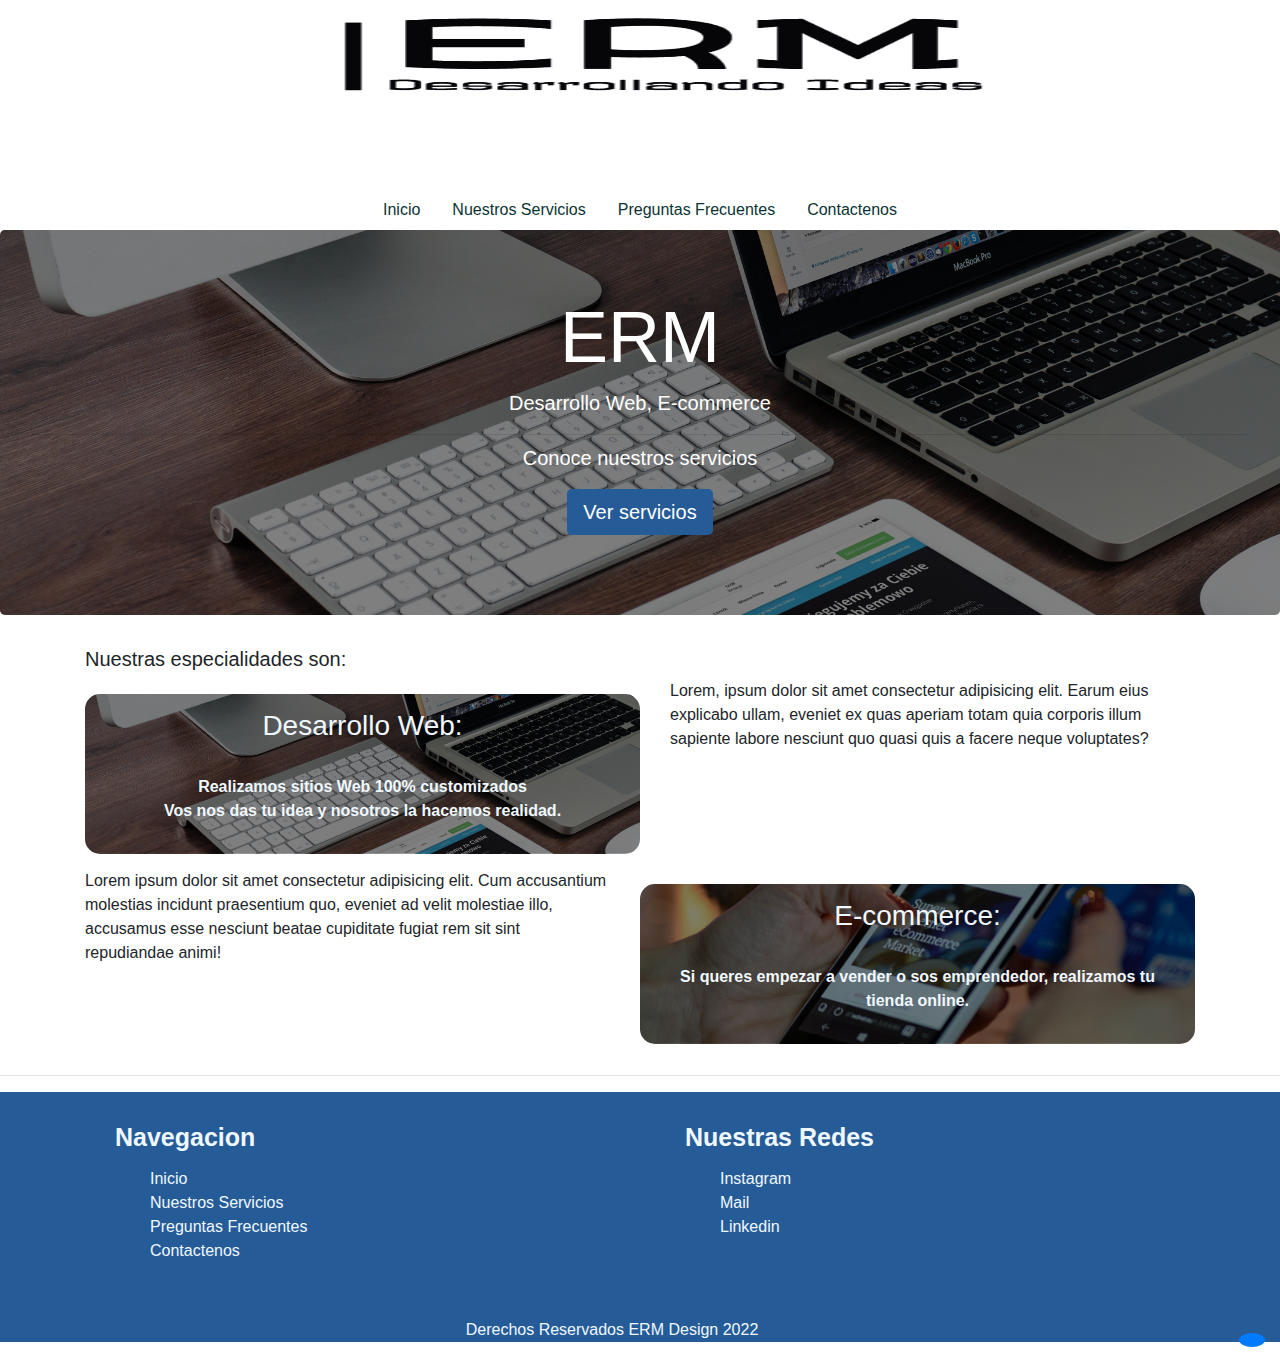
==== index.html @ 290083b3 "update nuestros servicios" ====
<!DOCTYPE html>
<html lang="en">
  <head>
    <!-- Required meta tags -->
    <meta charset="utf-8" />
    <meta
      name="viewport"
      content="width=device-width, initial-scale=1, shrink-to-fit=no"
    />
    
    <link rel="shortcut icon" type="img/png" href="./source/logo-erm.png">
    
    <!--Custom css-->
    <link rel="stylesheet" href="stylemob.css" />

    <!-- Bootstrap CSS -->
    <link
      rel="stylesheet"
      href="https://stackpath.bootstrapcdn.com/bootstrap/4.3.1/css/bootstrap.min.css"
    />
    <!--Font Awesome 6-->
    <link
      rel="stylesheet"
      href="https://cdnjs.cloudflare.com/ajax/libs/font-awesome/6.1.1/css/all.min.css"
      integrity="sha512-KfkfwYDsLkIlwQp6LFnl8zNdLGxu9YAA1QvwINks4PhcElQSvqcyVLLD9aMhXd13uQjoXtEKNosOWaZqXgel0g=="
      crossorigin="anonymous"
      referrerpolicy="no-referrer"
    />

    <title>ERM Design</title>
  </head>
  <body>
    <header class="container">
      

      <!--Hamburguesa-->

      <nav class="navbar navbar-expand-lg navbar-light bg-light" id="hamburguesa">
        
        <button class="navbar-toggler" type="button" data-toggle="collapse" data-target="#navbarSupportedContent" aria-controls="navbarSupportedContent" aria-expanded="false" aria-label="Toggle navigation">
          <span class="navbar-toggler-icon"> <a href="#" class="logo">
            <img src="source/logo-erm.png" alt="" />
          </a> </span>
        </button>
       
      
        <div class="collapse navbar-collapse" id="navbarSupportedContent">
          <ul class="navbar-nav mr-auto">
            <li class="nav-item active">
              <a class="nav-link" href="index.html">Inicio <span class="sr-only"></span></a>
            </li>
           
            <li class="nav-item dropdown">
              <a class="nav-link dropdown-toggle" href="nuestrosservicios.html" role="button" data-toggle="dropdown" aria-expanded="false">
                Nuestros Servicios
              </a>
              <div class="dropdown-menu">
                <a class="dropdown-item" href="desarrollo.html">Sitios Web, Catalogos</a>
                <div class="dropdown-divider"></div>
                <a class="dropdown-item" href="ecommerce.html">E-commerce</a>
              </div>
            </li>
            <li class="nav-item">
              <a class="nav-link" href="preguntas.html">Preguntas Frecuentes</a>
            </li>
            <li class="nav-item">
              <a class="nav-link" href="contacto.html">Contacto</a>
            </li>
          </ul>
         
        </div>
      </nav>
      <!--Fin hamburguesa-->


      <a href="#" class="logo" id="logo">
        <img src="source/logo-erm.png" alt="" />
      </a>

      <ul class="nav">
        <li class="nav-item">
          <a class="nav-link active" href="index.html">Inicio</a>
        </li>
        <li class="nav-item">
          <a class="nav-link" href="nuestrosservicios.html"
            >Nuestros Servicios</a
          >
        </li>
        <li class="nav-item">
          <a class="nav-link" href="preguntas.html">Preguntas Frecuentes</a>
        </li>
        <li class="nav-item">
          <a class="nav-link" href="contacto.html">Contactenos</a>
        </li>
      </ul>
    </header>

    <div class="jumbotron">
      <h1 class="display-3">ERM</h1>
      <p class="lead">Desarrollo Web, E-commerce</p>
      <hr class="my-2" />
      <p class="lead">Conoce nuestros servicios</p>
      <p class="lead">
        <a
          class="btn btn-primary btn-lg"
          href="nuestrosservicios.html"
          id="actionbtn"
          role="button"
          >Ver servicios</a
        >
      </p>
      <div class="chevron">
        <i class="fa fa-chevron-down"></i>
      </div>
    </div>

    <div class="container" id="container-desarrollo">
      <h2 class="especialidades">Nuestras especialidades son:</h2>
      <div class="row">
        <div class="col-sm web">
          <h3>Desarrollo Web:</h3>
          <br />
          <p>
            Realizamos sitios Web 100% customizados<br />
            Vos nos das tu idea y nosotros la hacemos realidad.
          </p>
        </div>
        
        <div class="col-sm text-desarrollo">
          <p>
            Lorem, ipsum dolor sit amet consectetur adipisicing elit. Earum eius explicabo ullam, eveniet ex quas aperiam totam quia corporis illum sapiente labore nesciunt quo quasi quis a facere neque voluptates?
          </p>
        </div>

      </div>
    </div>  

    <div class="container" id="container-ecommerce">
      
      <div class="row">
        <div class="col-sm text-ecommerce">
          
          <p>
            Lorem ipsum dolor sit amet consectetur adipisicing elit. Cum accusantium molestias incidunt praesentium quo, eveniet ad velit molestiae illo, accusamus esse nesciunt beatae cupiditate fugiat rem sit sint repudiandae animi!
          </p>
        </div>
        
        <div class="col-sm ecommerce">
          <h3>E-commerce:</h3>
          <br />
          <p>
            Si queres empezar a vender o sos emprendedor, realizamos tu tienda online. <br />
            
          </p>
        </div>
      </div>
    </div>


    


    <hr />

    <footer>
      <div class="container">
        <div class="row">
          <div class="col-sm">
            <h3>Navegacion</h3>
            <ul class="navegacion">
              <li>
                <i class="fa-solid fa-house"></i>
                <a href="index.html">Inicio</a>
              </li>
              <li>
                <i class="fa-solid fa-gears"></i>
                <a href="nuestrosservicios.html">Nuestros Servicios</a>
              </li>
              <li>
                <i class="fa-solid fa-circle-question"></i>
                <a href="preguntas.html">Preguntas Frecuentes</a>
              </li>
              <li>
                <i class="fa-solid fa-mobile-screen"></i>
                <a href="contacto.html">Contactenos</a>
              </li>
            </ul>
          </div>
          <div class="col-sm">
            <h3>Nuestras Redes</h3>
            <ul class="nuestras-redes">
              <li>
                <i class="fa-brands fa-instagram"></i>
                <a
                  href="https://www.secure.instagram.com/eze__romero/"
                  target="_blank"
                  >Instagram</a
                >
              </li>
              <li>
                <i class="fa-solid fa-envelope"></i>
                <a href="mailto:romeroeze7613gmail.com" target="_blank">Mail</a>
              </li>
              <li>
                <i class="fa-brands fa-linkedin"></i>
                <a
                  href="https://www.linkedin.com/in/ezequiel-romero-mansilla-609020175/"
                  target="_blank"
                  >Linkedin</a
                >
              </li>
            </ul>
          </div>

          
        </div>
      </div>

      <br />

      <button class="btn btn-primary" id="arriba">
        <i class="fa fa-chevron-up"></i>
      </button>

      <section class="copy">
        <p>
          Derechos Reservados ERM Design
          <i class="fa fa-copyright" aria-hidden="true"></i> 2022
        </p>
      </section>
    </footer>

    <!-- Custom JavaScript -->

    <script src="main.js"></script>

    <!-- jQuery first, then Popper.js, then Bootstrap JS -->
    <script src="https://code.jquery.com/jquery-3.3.1.slim.min.js"></script>
    <script src="https://cdnjs.cloudflare.com/ajax/libs/popper.js/1.14.7/umd/popper.min.js"></script>
    <script src="https://stackpath.bootstrapcdn.com/bootstrap/4.3.1/js/bootstrap.min.js"></script>
  </body>
</html>
---- stylemob.css ----
:root{
    --primary: #2a296a ;
    --secondary: #255c98;
    --primaryhover: #9eccea ;
    --secondaryhover: #a4edea ;

    --grey: rgba(69, 69, 69, 0.629) ;
}

*{
    margin: 0;
}

html{
    scroll-behavior: smooth;
}

/*boton ir arriba*/

#arriba{
    border-radius: 50%;
    float: right;
    margin: 15px;
}


/*Header*/




header .logo img{
    height: 25vh;
    width: 90vw;
   padding: -150px;
   margin-top: -50px;
   margin-bottom: -30px ;
   margin-left: 25px ;
    
        
}

header .nav{
    display: none;
    justify-content: center;
    
}

header .nav li a{
    list-style: none;
    color: rgb(11, 51, 51);
    
}
#hamburguesa{
    margin-top: 20px;
    margin-bottom: 20px;
    margin-left: -25px;
   
}

#logo{
    display: none;
}

/*Jumbo + imagen*/

.jumbotron{
    font-weight: 600;
    text-align: center;
    background-image: linear-gradient(
        0deg,
        rgba(0, 0, 0, 0.5),
        rgba(0, 0, 0, 0.5))
        ,url("source/pexels-pixabay-39284.jpg");
        background-repeat: no-repeat;
        background-size: cover;
        background-position: center center;
        
}

.jumbotron, .display-3, .lead {
    color: white;
} 

.jumbotron a{
    background-color: #255c98 ;
    border: #255c98;
    
} 

.jumbotron a:hover{
    background-color: #2a296a;
}

.chevron {
    
    animation-name: movimiento;
    animation-duration: 2s;
    animation-iteration-count: infinite;
  
  }
   
  
    @keyframes movimiento{
   
    0% {transform: translateY(15px);}
    25% {transform: translateY(15px);}
    50% {transform: translateY(25px);}
    75% {transform: translateY(25px);}
    100% {transform: translateY(15px);}
  
}


.container .especialidades{
    font-size: 20px;

}

.container .especialiades{
      font-weight: 600;
      font-size: 9vw;
      margin: 15px;
}

.container .row .web{
    font-weight: 600;
    text-align: center;
    color: aliceblue;
    margin: 15px;
    padding: 15px;
    background-image: linear-gradient(
        0deg,
        rgba(0, 0, 0, 0.5),
        rgba(0, 0, 0, 0.5))
        ,url("source/pexels-pixabay-39284.jpg");
        background-repeat: no-repeat;
        background-size: cover;
        background-position: center center;
    border-radius: 15px;

}
.container .row .ecommerce{
    font-weight: 600;
    text-align: center;
    color: aliceblue;
    margin: 15px;
    padding: 15px;
    background-image: linear-gradient(
        0deg,
        rgba(0, 0, 0, 0.5),
        rgba(0, 0, 0, 0.5))
        ,url("source/pexels-photomix-company-230544.jpg");
        background-repeat: no-repeat;
        background-size: cover;
        background-position: center center;
    border-radius: 15px;
}

.container .row .mobile{
    font-weight: 600;
    text-align: center;
    color: aliceblue;
    margin: 15px;
    padding: 15px;
        background-image: linear-gradient(
        0deg,
        rgba(0, 0, 0, 0.5),
        rgba(0, 0, 0, 0.5))
        ,url("source/pexels-lisa-fotios-1092644.jpg");
        background-repeat: no-repeat;
        background-size: cover;
        background-position: center center;
    border-radius: 15px;    
}


.text-desarrollo{
    display: none;
}

.text-ecommerce{
    display: none;
}



footer{
    height: auto;
    margin: 0px;
    background-color: #255c98 ;
}

footer .container .row .col-sm{
    color: aliceblue;
    margin: 15px;
}

footer .container .row .col-sm h3{
    font-weight: 600;
    margin: 15px;
}


footer .container .row .col-sm ul li {
    list-style: none;
    text-decoration: none;
}

footer .container .row .col-sm ul li a{

    text-decoration: none;
    color: aliceblue;
    
}

footer .col-sm h3{
    font-size: 25px;
}

.nuestras-redes li i {
    margin: 5px;

}

.navegacion li i {
    margin: 5px;

}

.copy{
    text-align: center;
    color:aliceblue ;
}



/*Preguntas frecuentes*/

#accordion .card .card-header{
    background-color: #255c98;
}


#accordion .card .card-header .mb-0{
    margin-left: 30%;
    
}


#accordion .card .card-header .mb-0 button{

    text-decoration: none;
    color:rgb(12, 36, 36);
    font-size: 1.1rem;
    font-weight: 600;    

}


#accordion .card .card-body p{
    font-size: 1rem;
    
}

#accordion .card .card-body ul{
    font-size: 1rem;
}

/*Nuestros Servicios*/

#sitiosweb, #ecommerce{
    width: 100% !important;
    height: 80px;
    background-color: #255c98;
    text-align: center;
    padding: 25px;
}

.col-md-4{
    margin-bottom: 30px;
}

.container .servicios .row .col-md-4 .card img{
    margin-bottom: 25px;
}

 


.metodos-de-pago-preguntas {

    background-color: #2a296a;
    width: auto;
    height: 100px;
    
}

#distintos-metodos {

    color: azure;
    font-size: 20px;
    text-align: center;
    padding-top: 35px; 
}



@media  (min-width:750px ) {

   
    header .logo img{
        height: 30vh;
        width: 90vw;
       
        
            
    }
    
    header .nav{
        display: flex;
        justify-content: center;
        
    }
    
    header .nav li a{
        list-style: none;
        color: rgb(11, 51, 51);
        
    }

    #hamburguesa{
        display: none;
    }    

    #logo{
        display: block;
    }
    
    


    .text-desarrollo{
        display: block;
    }
    
    .text-ecommerce{
        display: block;
    }
    



}
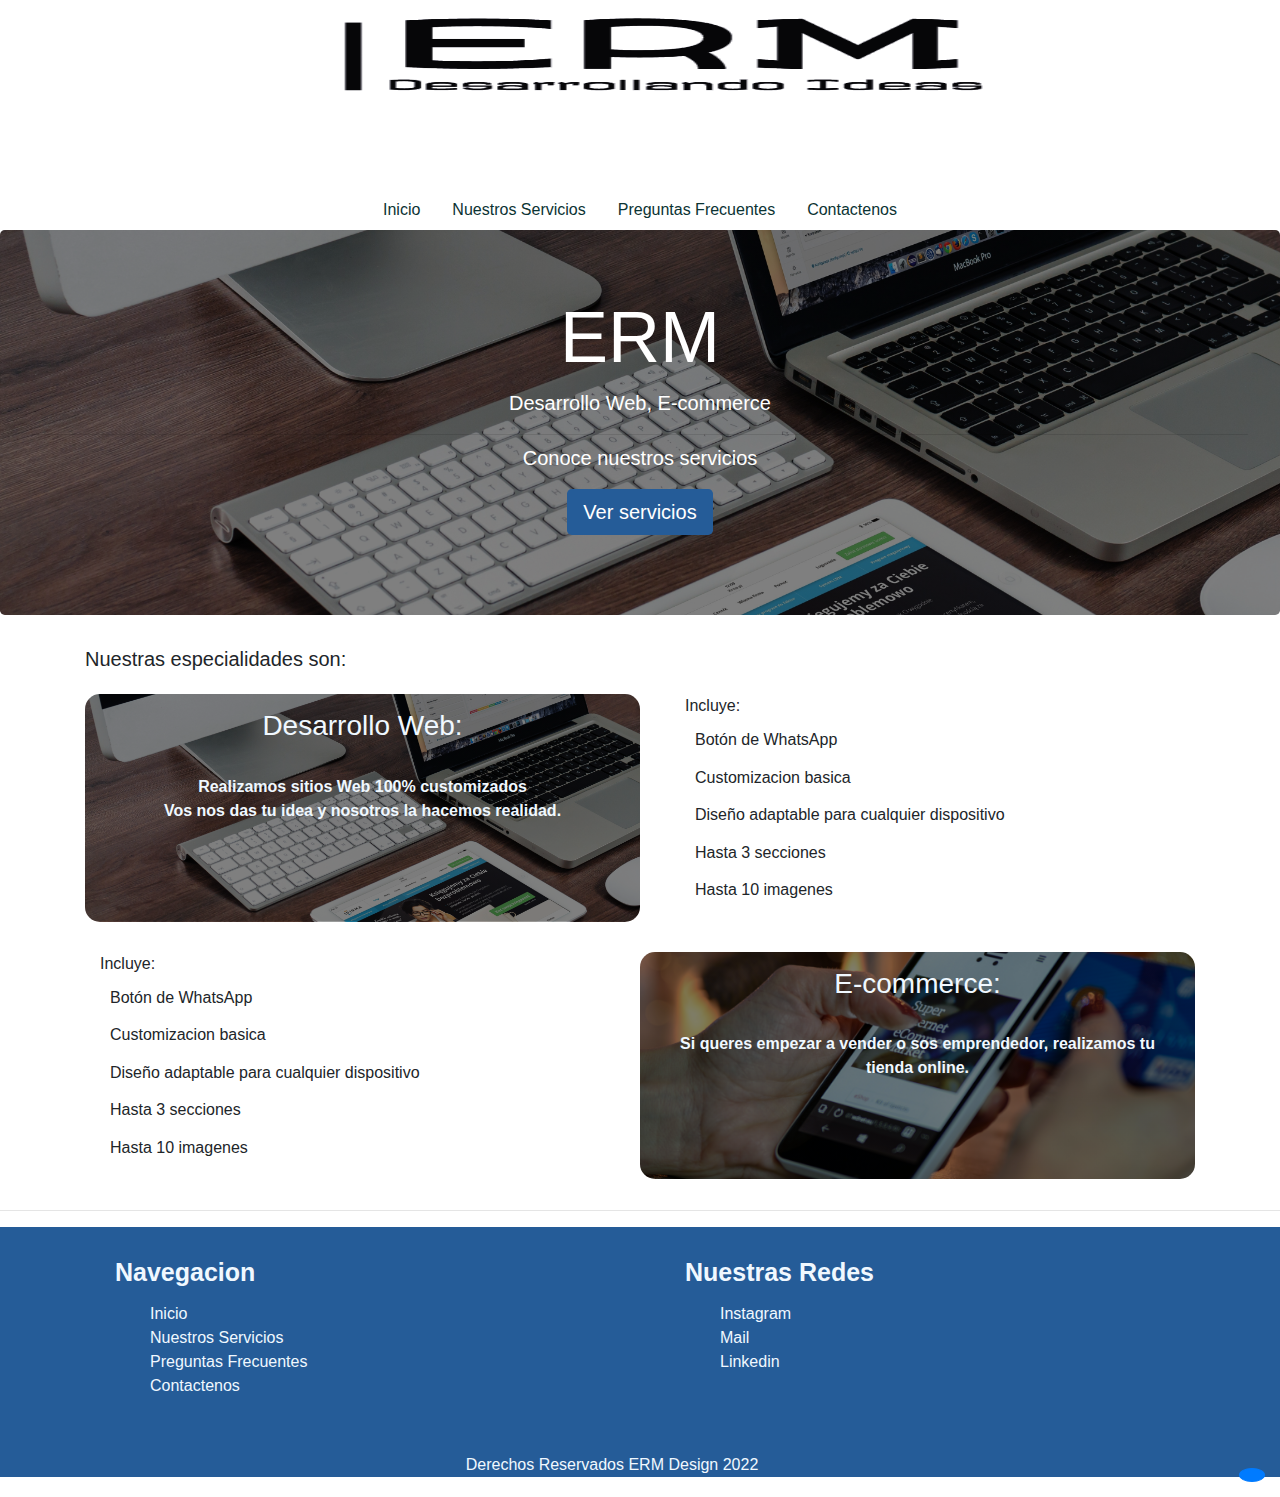
==== commit 89c491eb: "update lista home" ====
--- a/index.html
+++ b/index.html
@@ -124,12 +124,24 @@
             Realizamos sitios Web 100% customizados<br />
             Vos nos das tu idea y nosotros la hacemos realidad.
           </p>
+          <ul id="lista-desarrollo">Incluye: 
+            <li><i class="fa-solid fa-check"></i> Botón de WhatsApp</li>
+            <li><i class="fa-solid fa-check"></i>Customizacion basica</li>
+            <li><i class="fa-solid fa-check"></i>Diseño adaptable para cualquier dispositivo</li>
+            <li><i class="fa-solid fa-check"></i>Hasta 3 secciones</li>
+            <li><i class="fa-solid fa-check"></i>Hasta 10 imagenes</li>                          
+        </ul>
+         
         </div>
         
         <div class="col-sm text-desarrollo">
-          <p>
-            Lorem, ipsum dolor sit amet consectetur adipisicing elit. Earum eius explicabo ullam, eveniet ex quas aperiam totam quia corporis illum sapiente labore nesciunt quo quasi quis a facere neque voluptates?
-          </p>
+          <ul id="lista-desarrollo-mob">Incluye: 
+            <li><i class="fa-solid fa-check"></i> Botón de WhatsApp</li>
+            <li><i class="fa-solid fa-check"></i>Customizacion basica</li>
+            <li><i class="fa-solid fa-check"></i>Diseño adaptable para cualquier dispositivo</li>
+            <li><i class="fa-solid fa-check"></i>Hasta 3 secciones</li>
+            <li><i class="fa-solid fa-check"></i>Hasta 10 imagenes</li>                          
+        </ul>
         </div>
 
       </div>
@@ -140,9 +152,13 @@
       <div class="row">
         <div class="col-sm text-ecommerce">
           
-          <p>
-            Lorem ipsum dolor sit amet consectetur adipisicing elit. Cum accusantium molestias incidunt praesentium quo, eveniet ad velit molestiae illo, accusamus esse nesciunt beatae cupiditate fugiat rem sit sint repudiandae animi!
-          </p>
+          <ul id="lista-ecommerce-mob">Incluye: 
+            <li><i class="fa-solid fa-check"></i> Botón de WhatsApp</li>
+            <li><i class="fa-solid fa-check"></i>Customizacion basica</li>
+            <li><i class="fa-solid fa-check"></i>Diseño adaptable para cualquier dispositivo</li>
+            <li><i class="fa-solid fa-check"></i>Hasta 3 secciones</li>
+            <li><i class="fa-solid fa-check"></i>Hasta 10 imagenes</li>                          
+        </ul>
         </div>
         
         <div class="col-sm ecommerce">
@@ -152,6 +168,14 @@
             Si queres empezar a vender o sos emprendedor, realizamos tu tienda online. <br />
             
           </p>
+          <ul id="lista-ecommerce">Incluye: 
+            <li><i class="fa-solid fa-check"></i> Botón de WhatsApp</li>
+            <li><i class="fa-solid fa-check"></i>Customizacion basica</li>
+            <li><i class="fa-solid fa-check"></i>Diseño adaptable para cualquier dispositivo</li>
+            <li><i class="fa-solid fa-check"></i>Hasta 3 secciones</li>
+            <li><i class="fa-solid fa-check"></i>Hasta 10 imagenes</li>                          
+        </ul>
+         
         </div>
       </div>
     </div>
--- a/stylemob.css
+++ b/stylemob.css
@@ -184,6 +184,32 @@
 }
 
 
+.fa-check{
+    margin: 5px;
+    color: rgb(131, 181, 33);
+    font-size: 25px;
+}
+
+#lista-ecommerce{
+    text-align: center;
+    margin-left: -25px;
+    list-style: none;
+}
+
+#lista-ecommerce-mob{
+    display: none;
+}
+
+#lista-desarrollo{
+    text-align: center;
+    margin-left: -25px;
+    list-style: none;
+}
+#lista-desarrollo-mob{
+    display: none;
+}
+
+
 
 footer{
     height: auto;
@@ -348,7 +374,26 @@
         display: block;
     }
     
-
+    #lista-ecommerce{
+        display: none;
+    }
+
+    #lista-ecommerce-mob{
+        display: block;
+        list-style: none;
+        padding: 15px;
+    }
+    
+    #lista-desarrollo{
+        display: none;
+    }
+
+    #lista-desarrollo-mob{
+        display: block;
+        list-style: none;
+        padding: 15px;
+    }
+    
 
 
 }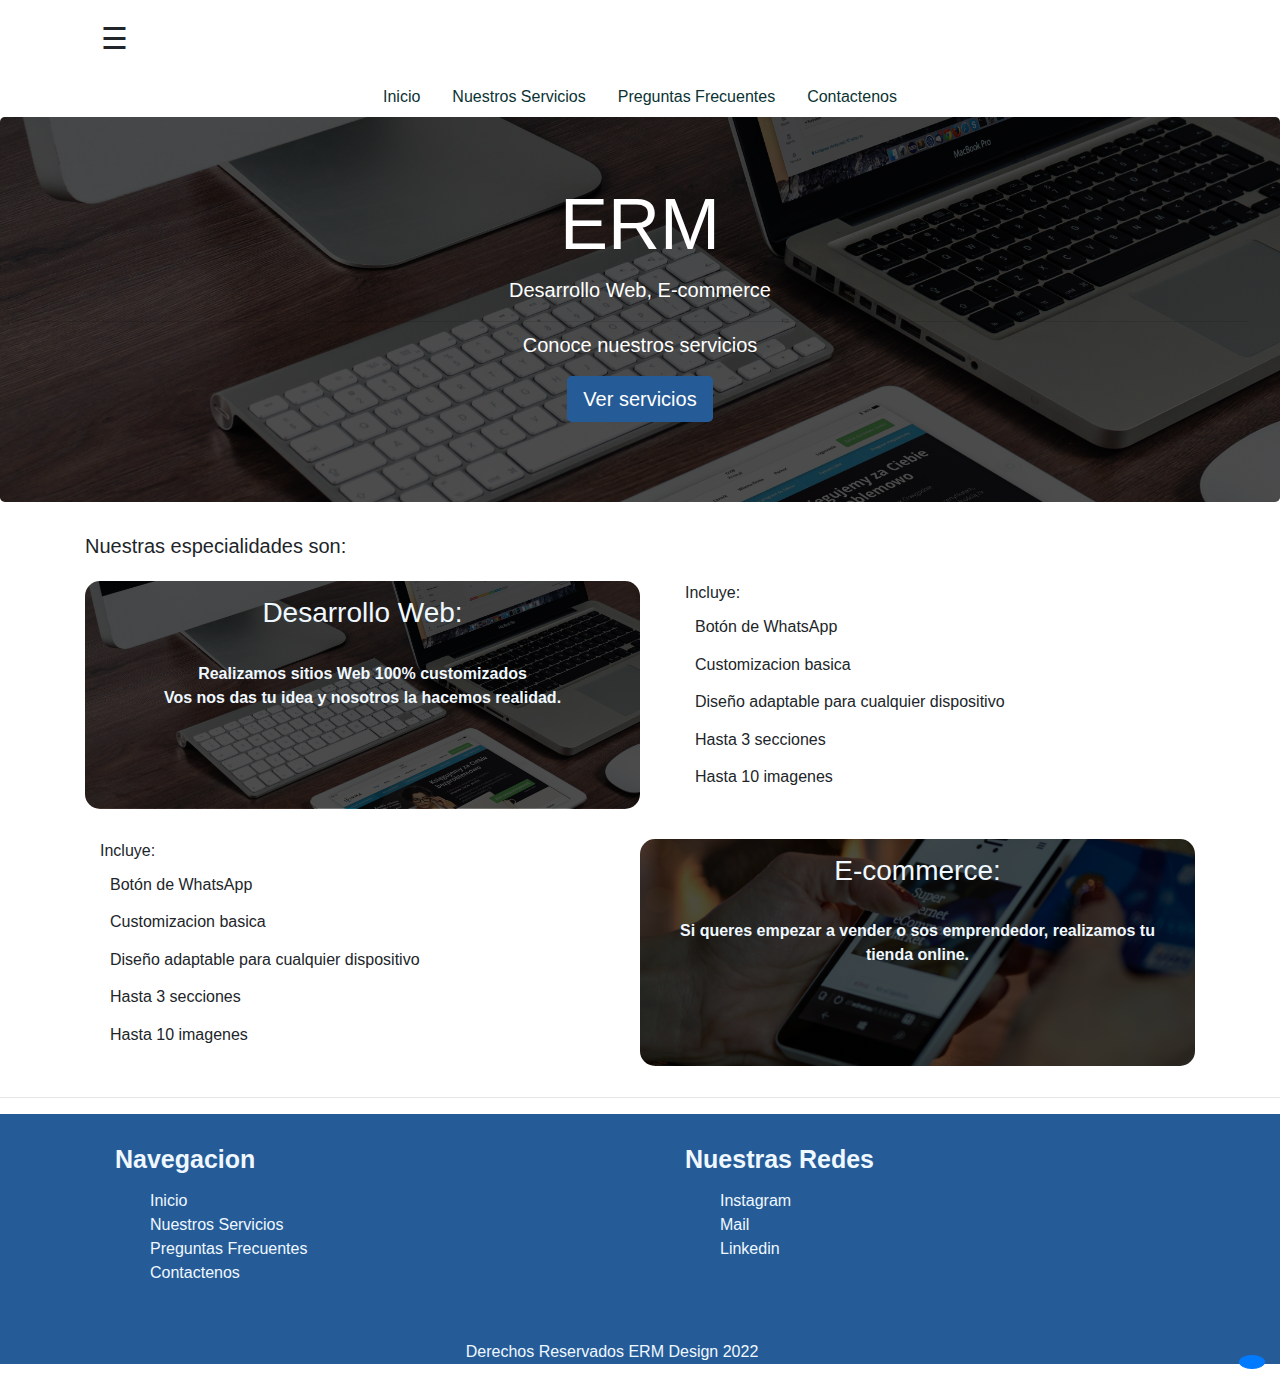
==== commit 767db994: "update 31/10" ====
--- a/index.html
+++ b/index.html
@@ -32,50 +32,26 @@
   <body>
     <header class="container">
       
-
+     
       <!--Hamburguesa-->
-
-      <nav class="navbar navbar-expand-lg navbar-light bg-light" id="hamburguesa">
+      <div id="mySidenav" class="sidenav">
+        <a href="javascript:void(0)" class="closebtn" onclick="closeNav()">&times;</a>
+        <a href="index.html">Inicio</a>
+        <a href="nuestrosservicios.html">Nuestros Servicios</a>
+        <a href="preguntas.html">Preguntas Frecuentes</a>
+        <a href="contacto.html">Contactenos</a>
+      </div>
+      
+      
+
+      <div id="main">
         
-        <button class="navbar-toggler" type="button" data-toggle="collapse" data-target="#navbarSupportedContent" aria-controls="navbarSupportedContent" aria-expanded="false" aria-label="Toggle navigation">
-          <span class="navbar-toggler-icon"> <a href="#" class="logo">
-            <img src="source/logo-erm.png" alt="" />
-          </a> </span>
-        </button>
+        <span style="font-size:30px;cursor:pointer" onclick="openNav()">&#9776;  </span>
+      </div>
+      
+      <!--Fin hamburguesa-->
+
        
-      
-        <div class="collapse navbar-collapse" id="navbarSupportedContent">
-          <ul class="navbar-nav mr-auto">
-            <li class="nav-item active">
-              <a class="nav-link" href="index.html">Inicio <span class="sr-only"></span></a>
-            </li>
-           
-            <li class="nav-item dropdown">
-              <a class="nav-link dropdown-toggle" href="nuestrosservicios.html" role="button" data-toggle="dropdown" aria-expanded="false">
-                Nuestros Servicios
-              </a>
-              <div class="dropdown-menu">
-                <a class="dropdown-item" href="desarrollo.html">Sitios Web, Catalogos</a>
-                <div class="dropdown-divider"></div>
-                <a class="dropdown-item" href="ecommerce.html">E-commerce</a>
-              </div>
-            </li>
-            <li class="nav-item">
-              <a class="nav-link" href="preguntas.html">Preguntas Frecuentes</a>
-            </li>
-            <li class="nav-item">
-              <a class="nav-link" href="contacto.html">Contacto</a>
-            </li>
-          </ul>
-         
-        </div>
-      </nav>
-      <!--Fin hamburguesa-->
-
-
-      <a href="#" class="logo" id="logo">
-        <img src="source/logo-erm.png" alt="" />
-      </a>
 
       <ul class="nav">
         <li class="nav-item">
--- a/stylemob.css
+++ b/stylemob.css
@@ -9,10 +9,12 @@
 
 *{
     margin: 0;
+    
 }
 
 html{
     scroll-behavior: smooth;
+    
 }
 
 /*boton ir arriba*/
@@ -58,8 +60,58 @@
    
 }
 
+/*hamburguesa*/
+.sidenav {
+    height: 100%;
+    width: 0;
+    position: fixed;
+    z-index: 1;
+    top: 0;
+    left: 0;
+    background-color: #111;
+    overflow-x: hidden;
+    transition: 0.5s;
+    padding-top: 60px;
+  }
+  
+  .sidenav a {
+    padding: 8px 8px 8px 32px;
+    text-decoration: none;
+    font-size: 25px;
+    color: #818181;
+    display: block;
+    transition: 0.3s;
+  }
+  
+  .sidenav a:hover {
+    color: #f1f1f1;
+  }
+  
+  .sidenav .closebtn {
+    position: absolute;
+    top: 0;
+    right: 25px;
+    font-size: 36px;
+    margin-left: 50px;
+  }
+  
+  #main {
+    transition: margin-left .5s;
+    padding: 16px;
+  }
+  
+  @media screen and (max-height: 450px) {
+    .sidenav {padding-top: 15px;}
+    .sidenav a {font-size: 18px;}
+  }
+
+
+
+
+
 #logo{
-    display: none;
+    display: block;
+    margin-top: -45px;
 }
 
 /*Jumbo + imagen*/
@@ -69,8 +121,8 @@
     text-align: center;
     background-image: linear-gradient(
         0deg,
-        rgba(0, 0, 0, 0.5),
-        rgba(0, 0, 0, 0.5))
+        rgba(0, 0, 0, 0.7),
+        rgba(0, 0, 0, 0.7))
         ,url("source/pexels-pixabay-39284.jpg");
         background-repeat: no-repeat;
         background-size: cover;
@@ -131,8 +183,8 @@
     padding: 15px;
     background-image: linear-gradient(
         0deg,
-        rgba(0, 0, 0, 0.5),
-        rgba(0, 0, 0, 0.5))
+        rgba(0, 0, 0, 0.7),
+        rgba(0, 0, 0, 0.7))
         ,url("source/pexels-pixabay-39284.jpg");
         background-repeat: no-repeat;
         background-size: cover;
@@ -148,8 +200,8 @@
     padding: 15px;
     background-image: linear-gradient(
         0deg,
-        rgba(0, 0, 0, 0.5),
-        rgba(0, 0, 0, 0.5))
+        rgba(0, 0, 0, 0.7),
+        rgba(0, 0, 0, 0.7))
         ,url("source/pexels-photomix-company-230544.jpg");
         background-repeat: no-repeat;
         background-size: cover;
@@ -157,22 +209,7 @@
     border-radius: 15px;
 }
 
-.container .row .mobile{
-    font-weight: 600;
-    text-align: center;
-    color: aliceblue;
-    margin: 15px;
-    padding: 15px;
-        background-image: linear-gradient(
-        0deg,
-        rgba(0, 0, 0, 0.5),
-        rgba(0, 0, 0, 0.5))
-        ,url("source/pexels-lisa-fotios-1092644.jpg");
-        background-repeat: no-repeat;
-        background-size: cover;
-        background-position: center center;
-    border-radius: 15px;    
-}
+
 
 
 .text-desarrollo{
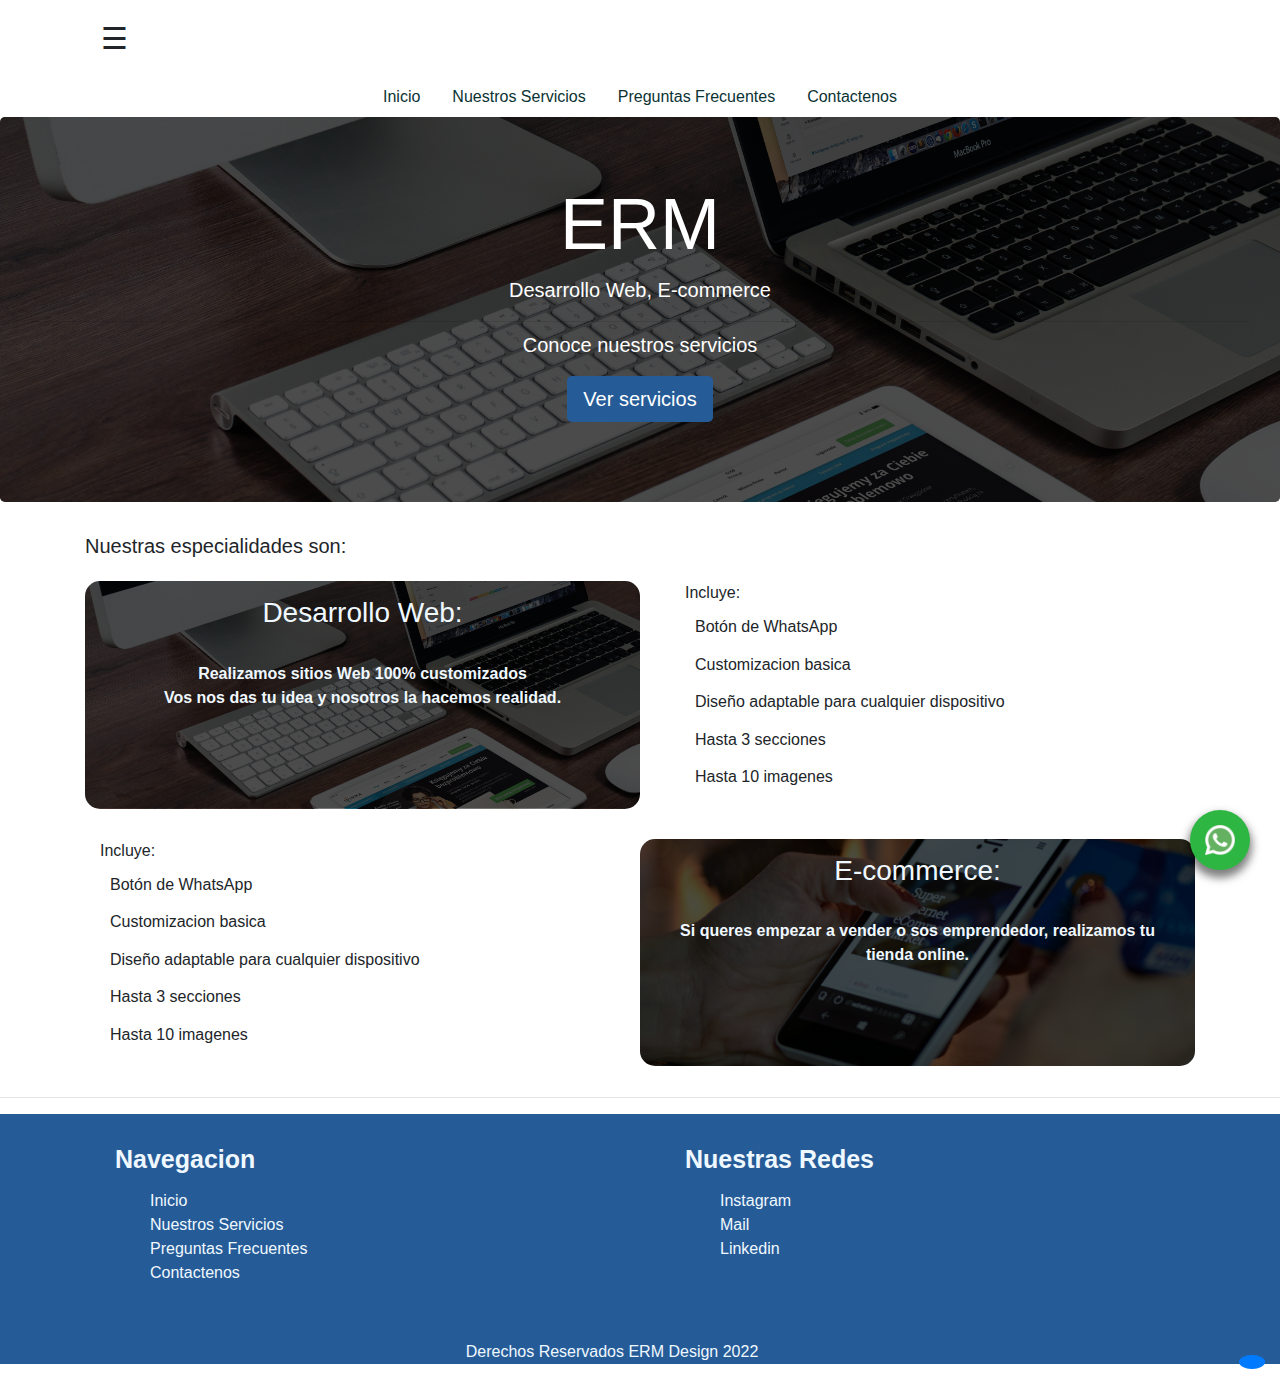
==== commit a53c549b: "update btn wpp + jquery + css" ====
--- a/index.html
+++ b/index.html
@@ -26,7 +26,10 @@
       crossorigin="anonymous"
       referrerpolicy="no-referrer"
     />
-
+     <!--JQuery-->
+		<script src="https://ajax.googleapis.com/ajax/libs/jquery/3.5.1/jquery.min.js"></script>
+
+   
     <title>ERM Design</title>
   </head>
   <body>
@@ -157,6 +160,48 @@
     </div>
 
 
+    <div class="btnWhatsApp">
+			<div class="btn_popup" id="botonWhatsApp" target="_blank" role="button">
+				<div class="wa__btn_popup_txt"></div>
+				<div class="wa__btn_popup_icon"></div>
+			</div>
+			<div
+				id="cajadecontactoWhatsApp"
+				class="wa__popup_chat_box wa__pending wa__active wa__lauch"
+				style="display: none"
+			>
+				<div class="wa__popup_heading">
+					<div class="wa__popup_title"></div>
+					<div class="wa__popup_intro">
+						¿Tenés una duda? Chateá con el Equipo de AP-Biotech por WhatsApp!
+					</div>
+				</div>
+				<div class="wa__popup_content">
+					<div class="wa__popup_notice">
+						Normalmente contestamos al instante. Horario de Atención: Lun-Vie de
+						08:30-17:30Hs.
+					</div>
+					<div class="wa__popup_content_list">
+						<div class="wa__popup_content_item">
+							<a
+								target="_blank"
+								href="https://api.whatsapp.com/send?phone=541139446974&amp;text=Hola! necesitaria resolver una consulta"
+								class="wa__stt wa__stt_online"
+							>
+								<div class="wa__popup_avatar">
+									<div class="wa__cs_img_wrap"></div>
+								</div>
+								<div class="wa__popup_txt">
+									<div class="wa__member_name">AP-Biotech</div>
+									<div class="wa__member_duty"></div>
+								</div>
+							</a>
+						</div>
+					</div>
+				</div>
+			</div>
+		</div>
+
     
 
 
@@ -234,8 +279,7 @@
 
     <script src="main.js"></script>
 
-    <!-- jQuery first, then Popper.js, then Bootstrap JS -->
-    <script src="https://code.jquery.com/jquery-3.3.1.slim.min.js"></script>
+    
     <script src="https://cdnjs.cloudflare.com/ajax/libs/popper.js/1.14.7/umd/popper.min.js"></script>
     <script src="https://stackpath.bootstrapcdn.com/bootstrap/4.3.1/js/bootstrap.min.js"></script>
   </body>
--- a/stylemob.css
+++ b/stylemob.css
@@ -247,6 +247,447 @@
 }
 
 
+/*Boton de wpp*/
+
+.btn_popup {
+    line-height: 1.4285em;
+    text-rendering: optimizeLegibility;
+    font-size: 14px;
+    font-weight: 400;
+    color: #333435;
+    -webkit-font-smoothing: antialiased;
+    -webkit-box-sizing: border-box;
+    position: fixed;
+    bottom: 30px;
+    cursor: pointer;
+    font-family: Arial, Helvetica, sans-serif;
+    z-index: 999999999;
+    right: 30px;
+    left: unset;
+    -webkit-tap-highlight-color: rgba(0, 0, 0, 0.25);
+    transition: 1s;
+  }
+  
+ 
+  
+  .wa__btn_popup_txt {
+    line-height: 1.4285em;
+    text-rendering: optimizeLegibility;
+    font-weight: 400;
+    -webkit-font-smoothing: antialiased;
+    cursor: pointer;
+    font-family: Arial, Helvetica, sans-serif;
+    -webkit-box-sizing: border-box;
+    -webkit-tap-highlight-color: rgba(0, 0, 0, 0.25);
+    position: absolute;
+    width: 156px;
+    right: 100%;
+    background-color: #f5f7f9;
+    font-size: 12px;
+    color: #43474e;
+    top: 15px;
+    padding: 7px 0 7px 12px;
+    margin-right: 7px;
+    letter-spacing: -0.03em;
+    -webkit-border-radius: 4px;
+    -webkit-transition: 0.4s ease all;
+    left: 100%;
+    display: none;
+  }
+  .wa__btn_popup_icon {
+    line-height: 1.4285em;
+    text-rendering: optimizeLegibility;
+    font-size: 14px;
+    font-weight: 400;
+    color: #333435;
+    -webkit-font-smoothing: antialiased;
+    cursor: pointer;
+    font-family: Arial, Helvetica, sans-serif;
+    -webkit-box-sizing: border-box;
+    -webkit-tap-highlight-color: rgba(0, 0, 0, 0.25);
+    width: 60px;
+    height: 60px;
+    -webkit-border-radius: 50%;
+    -webkit-box-shadow: 0px 6px 8px 2px rgba(0, 0, 0, 0.5);
+    background: #2db742;
+  }
+  .wa__btn_popup_icon::before {
+    content: "";
+    position: absolute;
+    z-index: 1;
+    width: 100%;
+    height: 100%;
+    left: 0;
+    top: 0;
+    background: transparent url('source/whatsapp_1.png') center center no-repeat;
+    background-size: 100px auto;
+    -webkit-background-size: 30px auto;
+    -moz-background-size: 30px auto;
+    transition: 0.4s ease all;
+    -webkit-transition: 0.4s ease all;
+    -moz-transition: 0.4s ease all;
+    transform: translateX(360);
+  }
+  
+  .wa__btn_popup_icon::after {
+    content: "";
+    opacity: 0;
+    position: absolute;
+    z-index: 2;
+    width: 100%;
+    height: 100%;
+    left: 0;
+    top: 0;
+    background: transparent url('source/whatsapp_1.png') center center no-repeat;
+    background-size: 50px auto;
+    -webkit-background-size: 50px auto;
+    -moz-background-size: 14px auto;
+    transition: 0.4s ease all;
+    -webkit-transition: 0.4s ease all;
+    -moz-transition: 0.4s ease all;
+    -ms-transform: scale(0) rotate(-360deg);
+    transform: scale(0) rotate(-360deg);
+    -webkit-transform: scale(0) rotate(-360deg);
+    -moz-transform: scale(0) rotate(-360deg);
+  }
+  
+  #cajadecontactoWhatsApp {
+    line-height: 1.4285em;
+    text-rendering: optimizeLegibility;
+    font-size: 16px;
+    font-weight: 400;
+    color: #333435;
+    -webkit-font-smoothing: antialiased;
+    -webkit-box-sizing: border-box;
+    font-family: Arial, Helvetica, sans-serif;
+    width: 351px;
+    -webkit-border-radius: 5px 5px 8px 8px;
+    position: fixed;
+    overflow: hidden;
+    -webkit-box-shadow: 0px 10px 10px 4px rgba(0, 0, 0, 0.04);
+    bottom: 120px;
+    right: 30px;
+    z-index: 999999998;
+    -webkit-transition: 0.4s ease all;
+    will-change: transform, visibility, opacity;
+    max-width: calc(100% - 50px);
+    left: unset;
+    -webkit-tap-highlight-color: rgba(0, 0, 0, 0.25);
+    -webkit-transform: translate(0, 0);
+    visibility: visible;
+    opacity: 1;
+    display: none;
+  }
+  
+  .wa__popup_heading {
+    line-height: 1.4285em;
+    text-rendering: optimizeLegibility;
+    font-size: 16px;
+    font-weight: 400;
+    -webkit-font-smoothing: antialiased;
+    font-family: Arial, Helvetica, sans-serif;
+    visibility: visible;
+    -webkit-box-sizing: border-box;
+    -webkit-tap-highlight-color: rgba(0, 0, 0, 0.25);
+    position: relative;
+    padding: 15px 43px 17px 74px;
+    color: #d9ebc6;
+    background: #2db742;
+  }
+  
+  .wa__popup_heading::before {
+    content: "";
+    background: url('source/whatsapp_1.png') center top no-repeat;
+    background-size: 33px;
+    display: block;
+    width: 55px;
+    height: 33px;
+    position: absolute;
+    top: 20px;
+    left: 12px;
+  }
+  
+  .wa__popup_title {
+    text-rendering: optimizeLegibility;
+    font-weight: 400;
+    -webkit-font-smoothing: antialiased;
+    font-family: Arial, Helvetica, sans-serif;
+    visibility: visible;
+    -webkit-box-sizing: border-box;
+    -webkit-tap-highlight-color: rgba(0, 0, 0, 0.25);
+    padding-top: 2px;
+    font-size: 18px;
+    line-height: 24px;
+    color: #ffffff;
+  }
+  
+  .wa__popup_intro {
+    text-rendering: optimizeLegibility;
+    font-weight: 400;
+    -webkit-font-smoothing: antialiased;
+    font-family: Arial, Helvetica, sans-serif;
+    visibility: visible;
+    -webkit-box-sizing: border-box;
+    -webkit-tap-highlight-color: rgba(0, 0, 0, 0.25);
+    padding-top: 4px;
+    font-size: 14px;
+    line-height: 20px;
+    color: #ffffff;
+    opacity: 0.8;
+  }
+  
+  .wa__popup_content .wa__popup_content_left {
+    line-height: 1.4285em;
+    text-rendering: optimizeLegibility;
+    font-size: 16px;
+    font-weight: 400;
+    color: #ffffff;
+    -webkit-font-smoothing: antialiased;
+    font-family: Arial, Helvetica, sans-serif;
+    visibility: visible;
+    -webkit-box-sizing: border-box;
+    -webkit-tap-highlight-color: rgba(0, 0, 0, 0.25);
+    background: #fff;
+    padding: 13px 20px 21px 19px;
+    text-align: left;
+  }
+  
+  .wa__popup_chat_box .wa__popup_content {
+    background: #ffffff;
+    padding: 13px 20px 21px 19px;
+    text-align: center;
+  }
+  .wa__popup_notice {
+    line-height: 1.4285em;
+    text-rendering: optimizeLegibility;
+    -webkit-font-smoothing: antialiased;
+    font-family: Arial, Helvetica, sans-serif;
+    visibility: visible;
+    text-align: left;
+    -webkit-box-sizing: border-box;
+    -webkit-tap-highlight-color: rgba(0, 0, 0, 0.25);
+    font-size: 16px;
+    color: #a5abb7;
+    font-weight: 500;
+    padding: 0 3px;
+  }
+  
+  .wa__popup_content_list {
+    line-height: 1.4285em;
+    text-rendering: optimizeLegibility;
+    font-size: 16px;
+    font-weight: 400;
+    color: #333435;
+    -webkit-font-smoothing: antialiased;
+    font-family: Arial, Helvetica, sans-serif;
+    visibility: visible;
+    text-align: left;
+    -webkit-box-sizing: border-box;
+    -webkit-tap-highlight-color: rgba(0, 0, 0, 0.25);
+  }
+  
+  .wa__popup_content_item {
+    line-height: 1.4285em;
+    text-rendering: optimizeLegibility;
+    font-size: 16px;
+    font-weight: 400;
+    color: #333435;
+    -webkit-font-smoothing: antialiased;
+    font-family: Arial, Helvetica, sans-serif;
+    visibility: visible;
+    text-align: left;
+    -webkit-box-sizing: border-box;
+    -webkit-tap-highlight-color: rgba(0, 0, 0, 0.25);
+  }
+  
+  .wa__stt .wa__stt_online {
+    line-height: 1.4285em;
+    text-rendering: optimizeLegibility;
+    font-size: 16px;
+    font-weight: 400;
+    -webkit-font-smoothing: antialiased;
+    font-family: Arial, Helvetica, sans-serif;
+    visibility: visible;
+    text-align: left;
+    color: #333435;
+    -webkit-box-sizing: border-box;
+    cursor: pointer;
+    backface-visibility: hidden;
+    will-change: transform;
+    -webkit-tap-highlight-color: rgba(0, 0, 0, 0.25);
+    padding: 13px 40px 12px 74px;
+    position: relative;
+    text-decoration: none;
+    display: table;
+    width: 100%;
+    background: #f5f7f9;
+    -webkit-border-radius: 2px 4px;
+    border-left: 2px solid #2db742;
+    -webkit-transition: 0.2s ease all;
+  }
+  
+  .wa__popup_chat_box .wa__stt.wa__stt_online {
+    transition: 0.2s ease all;
+    -webkit-transition: 0.2s ease all;
+    -moz-transition: 0.2s ease all;
+  }
+  
+  .wa__popup_chat_box .wa__stt {
+    border-left: 2px solid #2db742;
+  }
+  
+  .wa__popup_chat_box .wa__stt {
+    padding: 13px 40px 12px 74px;
+    position: relative;
+    text-decoration: none;
+    display: table;
+    width: 100%;
+    border-left: 2px solid #2db742;
+    background: #f5f7f9;
+    border-radius: 2px 4px;
+    -webkit-border-radius: 2px 4px;
+    -moz-border-radius: 2px 4px;
+  }
+  
+  .wa__stt_online::before {
+    content: "";
+    transition: 0.4s ease all;
+    -webkit-transition: 0.4s ease all;
+    -moz-transition: 0.4s ease all;
+    background: rgba(0, 0, 0, 0.2);
+    position: absolute;
+    left: 0;
+    top: 0;
+    z-index: -1;
+    width: 100%;
+    height: 100%;
+    opacity: 0;
+    will-change: opacity;
+  }
+  .wa__btn_popup .wa__btn_popup_icon:after {
+    content: "";
+    opacity: 0;
+    position: absolute;
+    z-index: 2;
+    width: 100%;
+    height: 100%;
+    left: 0;
+    top: 0;
+    background: transparent url('source/whatsapp_1.png') center center no-repeat;
+    background-size: 14px auto;
+    -webkit-background-size: 14px auto;
+    -moz-background-size: 14px auto;
+    transition: 0.4s ease all;
+    -webkit-transition: 0.4s ease all;
+    -moz-transition: 0.4s ease all;
+    -ms-transform: scale(0) rotate(-360deg);
+    transform: scale(0) rotate(-360deg);
+    -webkit-transform: scale(0) rotate(-360deg);
+    -moz-transform: scale(0) rotate(-360deg);
+  }
+  
+  .wa__popup_avatar {
+    line-height: 1.4285em;
+    text-rendering: optimizeLegibility;
+    font-size: 16px;
+    font-weight: 400;
+    -webkit-font-smoothing: antialiased;
+    font-family: Arial, Helvetica, sans-serif;
+    visibility: visible;
+    text-align: left;
+    color: #333435;
+    cursor: pointer;
+    -webkit-box-sizing: border-box;
+    -webkit-tap-highlight-color: rgba(0, 0, 0, 0.25);
+    position: absolute;
+    overflow: hidden;
+    -webkit-border-radius: 50%;
+    left: 12px;
+    top: 12px;
+  }
+  
+  .wa__cs_img_wrap {
+    line-height: 1.4285em;
+    text-rendering: optimizeLegibility;
+    font-size: 16px;
+    font-weight: 400;
+    -webkit-font-smoothing: antialiased;
+    font-family: Arial, Helvetica, sans-serif;
+    visibility: visible;
+    text-align: left;
+    color: #333435;
+    cursor: pointer;
+    -webkit-box-sizing: border-box;
+    -webkit-tap-highlight-color: rgba(0, 0, 0, 0.25);
+    width: 48px;
+    height: 48px;
+    background: url('source/banners/image001.jpg') center center no-repeat;
+    background-size: 48px 48px;
+  }
+  
+  .wa__popup_txt {
+    line-height: 1.4285em;
+    text-rendering: optimizeLegibility;
+    font-size: 16px;
+    font-weight: 400;
+    -webkit-font-smoothing: antialiased;
+    font-family: Arial, Helvetica, sans-serif;
+    visibility: visible;
+    text-align: left;
+    color: #333435;
+    cursor: pointer;
+    -webkit-box-sizing: border-box;
+    -webkit-tap-highlight-color: rgba(0, 0, 0, 0.25);
+    display: table-cell;
+    vertical-align: middle;
+    min-height: 48px;
+    height: 48px;
+  }
+  
+  .wa__member_name {
+    text-rendering: optimizeLegibility;
+    font-weight: 400;
+    -webkit-font-smoothing: antialiased;
+    font-family: Arial, Helvetica, sans-serif;
+    visibility: visible;
+    text-align: left;
+    cursor: pointer;
+    -webkit-box-sizing: border-box;
+    -webkit-tap-highlight-color: rgba(0, 0, 0, 0.25);
+    font-size: 14px;
+    color: #363c47;
+    line-height: 1.188em !important;
+  }
+  
+  .wa__member_duty {
+    text-rendering: optimizeLegibility;
+    font-weight: 400;
+    -webkit-font-smoothing: antialiased;
+    font-family: Arial, Helvetica, sans-serif;
+    visibility: visible;
+    text-align: left;
+    cursor: pointer;
+    -webkit-box-sizing: border-box;
+    -webkit-tap-highlight-color: rgba(0, 0, 0, 0.25);
+    font-size: 11px;
+    color: #989b9f;
+    padding: 2px 0 0;
+    line-height: 1.125em !important;
+  }
+  
+  .wa__popup_chat_box .wa__stt:after {
+    content: "";
+    background: url('source/whatsapp_1.png') 0 0 no-repeat;
+    position: absolute;
+    right: 14px;
+    top: 26px;
+    width: 20px;
+    height: 20px;
+    background-size: 100% 100%;
+    -webkit-background-size: 100% 100%;
+    -moz-background-size: 100% 100%;
+  }
+
 
 footer{
     height: auto;
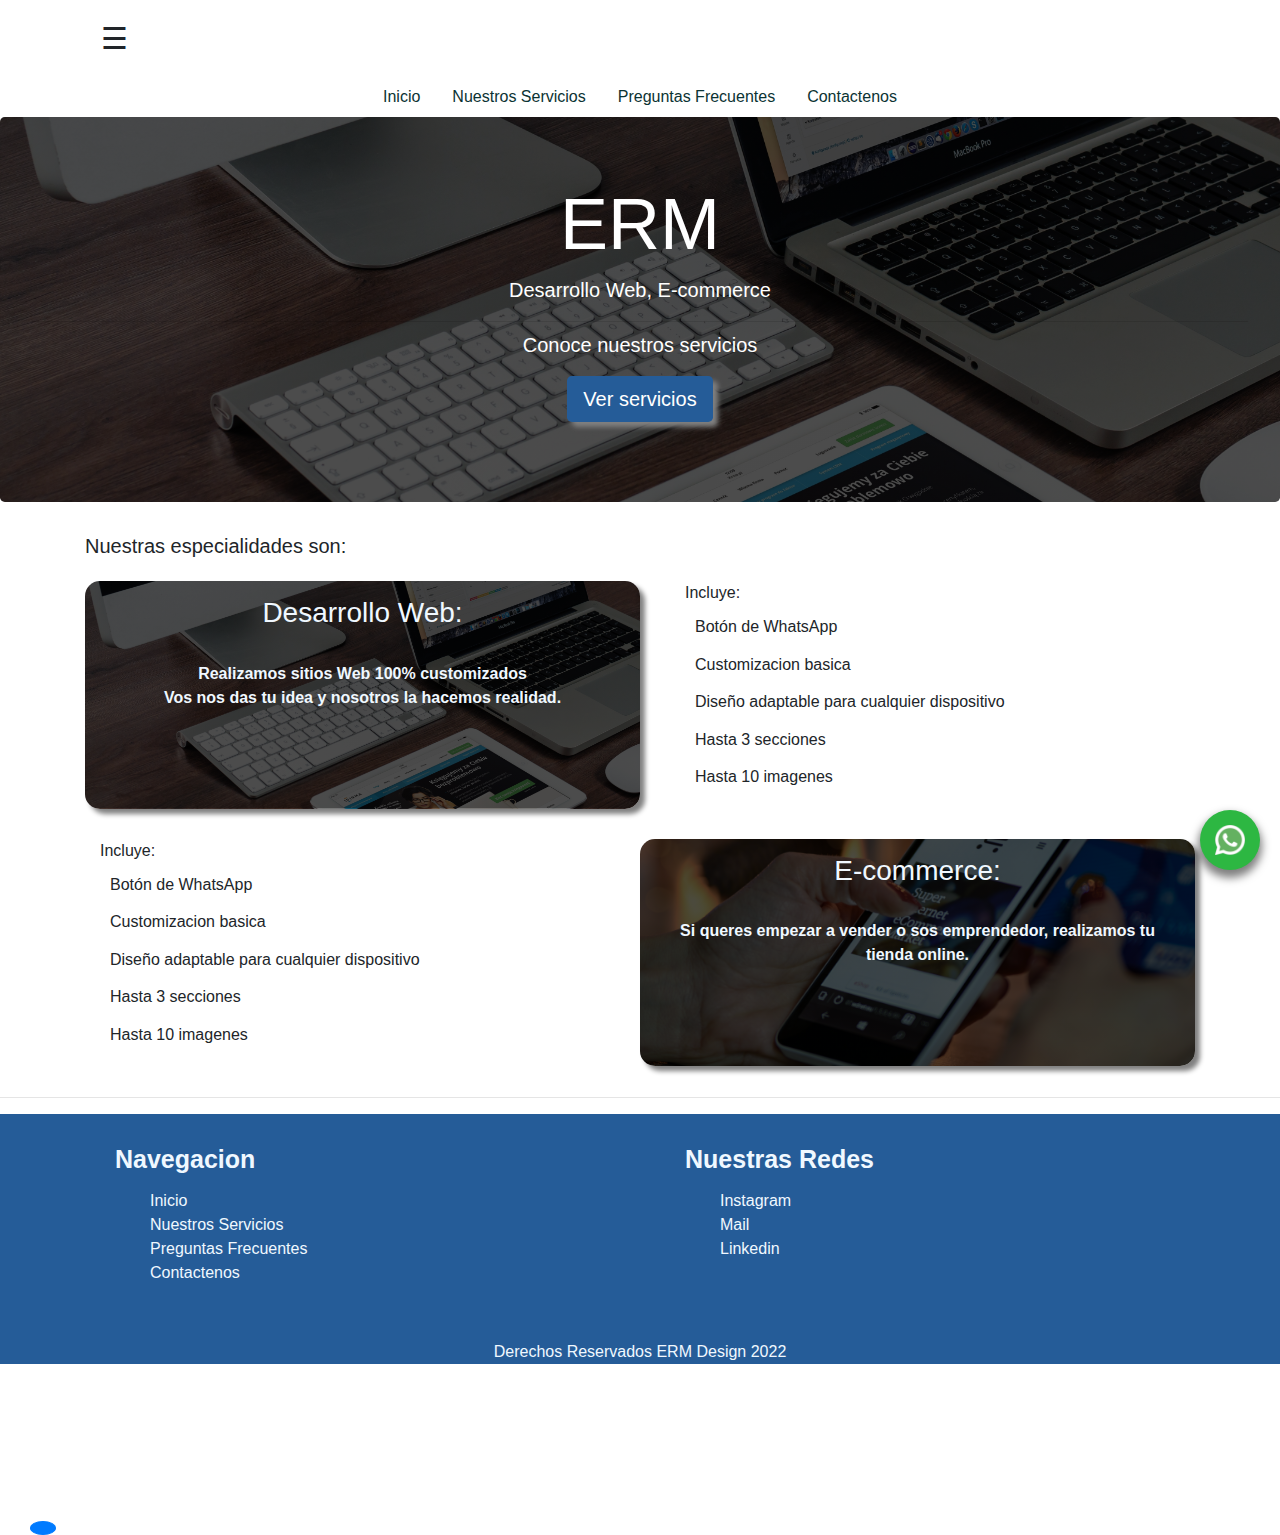
==== commit 70bf0b10: "update css btn wpp" ====
--- a/index.html
+++ b/index.html
@@ -173,7 +173,7 @@
 				<div class="wa__popup_heading">
 					<div class="wa__popup_title"></div>
 					<div class="wa__popup_intro">
-						¿Tenés una duda? Chateá con el Equipo de AP-Biotech por WhatsApp!
+						¿Tenés una duda? Contactanos
 					</div>
 				</div>
 				<div class="wa__popup_content">
@@ -192,7 +192,7 @@
 									<div class="wa__cs_img_wrap"></div>
 								</div>
 								<div class="wa__popup_txt">
-									<div class="wa__member_name">AP-Biotech</div>
+									<div class="wa__member_name"></div>
 									<div class="wa__member_duty"></div>
 								</div>
 							</a>
@@ -263,9 +263,9 @@
 
       <br />
 
-      <button class="btn btn-primary" id="arriba">
+      <div class="btn btn-primary" id="arriba">
         <i class="fa fa-chevron-up"></i>
-      </button>
+      </div>
 
       <section class="copy">
         <p>
--- a/stylemob.css
+++ b/stylemob.css
@@ -21,7 +21,8 @@
 
 #arriba{
     border-radius: 50%;
-    float: right;
+    
+    
     margin: 15px;
 }
 
@@ -137,6 +138,7 @@
 .jumbotron a{
     background-color: #255c98 ;
     border: #255c98;
+    box-shadow: 5px 5px 5px gray;
     
 } 
 
@@ -190,6 +192,7 @@
         background-size: cover;
         background-position: center center;
     border-radius: 15px;
+    box-shadow: 5px 5px 5px gray;
 
 }
 .container .row .ecommerce{
@@ -207,6 +210,7 @@
         background-size: cover;
         background-position: center center;
     border-radius: 15px;
+    box-shadow: 5px 5px 5px gray;
 }
 
 
@@ -249,10 +253,10 @@
 
 /*Boton de wpp*/
 
-.btn_popup {
+ .btn_popup {
     line-height: 1.4285em;
     text-rendering: optimizeLegibility;
-    font-size: 14px;
+    font-size: 10px;
     font-weight: 400;
     color: #333435;
     -webkit-font-smoothing: antialiased;
@@ -262,7 +266,7 @@
     cursor: pointer;
     font-family: Arial, Helvetica, sans-serif;
     z-index: 999999999;
-    right: 30px;
+    right: 20px;
     left: unset;
     -webkit-tap-highlight-color: rgba(0, 0, 0, 0.25);
     transition: 1s;
@@ -280,7 +284,7 @@
     -webkit-box-sizing: border-box;
     -webkit-tap-highlight-color: rgba(0, 0, 0, 0.25);
     position: absolute;
-    width: 156px;
+    width: 56px;
     right: 100%;
     background-color: #f5f7f9;
     font-size: 12px;
@@ -297,7 +301,7 @@
   .wa__btn_popup_icon {
     line-height: 1.4285em;
     text-rendering: optimizeLegibility;
-    font-size: 14px;
+    font-size: 10px;
     font-weight: 400;
     color: #333435;
     -webkit-font-smoothing: antialiased;
@@ -311,6 +315,7 @@
     -webkit-box-shadow: 0px 6px 8px 2px rgba(0, 0, 0, 0.5);
     background: #2db742;
   }
+  
   .wa__btn_popup_icon::before {
     content: "";
     position: absolute;
@@ -360,14 +365,15 @@
     -webkit-font-smoothing: antialiased;
     -webkit-box-sizing: border-box;
     font-family: Arial, Helvetica, sans-serif;
-    width: 351px;
+    width: 180px;
+    height: auto;
     -webkit-border-radius: 5px 5px 8px 8px;
     position: fixed;
     overflow: hidden;
     -webkit-box-shadow: 0px 10px 10px 4px rgba(0, 0, 0, 0.04);
     bottom: 120px;
     right: 30px;
-    z-index: 999999998;
+    z-index: 9999;
     -webkit-transition: 0.4s ease all;
     will-change: transform, visibility, opacity;
     max-width: calc(100% - 50px);
@@ -382,7 +388,7 @@
   .wa__popup_heading {
     line-height: 1.4285em;
     text-rendering: optimizeLegibility;
-    font-size: 16px;
+    font-size: 10px;
     font-weight: 400;
     -webkit-font-smoothing: antialiased;
     font-family: Arial, Helvetica, sans-serif;
@@ -430,7 +436,7 @@
     -webkit-box-sizing: border-box;
     -webkit-tap-highlight-color: rgba(0, 0, 0, 0.25);
     padding-top: 4px;
-    font-size: 14px;
+    font-size: 10px;
     line-height: 20px;
     color: #ffffff;
     opacity: 0.8;
@@ -466,7 +472,7 @@
     text-align: left;
     -webkit-box-sizing: border-box;
     -webkit-tap-highlight-color: rgba(0, 0, 0, 0.25);
-    font-size: 16px;
+    font-size: 10px;
     color: #a5abb7;
     font-weight: 500;
     padding: 0 3px;
@@ -609,7 +615,7 @@
   .wa__cs_img_wrap {
     line-height: 1.4285em;
     text-rendering: optimizeLegibility;
-    font-size: 16px;
+    font-size: 10px;
     font-weight: 400;
     -webkit-font-smoothing: antialiased;
     font-family: Arial, Helvetica, sans-serif;
@@ -621,7 +627,7 @@
     -webkit-tap-highlight-color: rgba(0, 0, 0, 0.25);
     width: 48px;
     height: 48px;
-    background: url('source/banners/image001.jpg') center center no-repeat;
+    background: url('./logo-erm.png') center center no-repeat;
     background-size: 48px 48px;
   }
   
@@ -809,6 +815,7 @@
 }
 
 
+/*Medidas para tablet y pc*/
 
 @media  (min-width:750px ) {
 
@@ -841,6 +848,22 @@
         display: block;
     }
     
+    #arriba{
+     
+      font-size: 20px;
+      font-weight: 400;
+      color: #b7bec5;
+      -webkit-font-smoothing: antialiased;
+      -webkit-box-sizing: border-box;
+      position: absolute;
+      bottom: -650px;
+      cursor: pointer;
+      font-family: Arial, Helvetica, sans-serif;
+      z-index: 9999;
+      left: 15px;
+      right: unset;
+      
+    }
     
 
 
@@ -872,6 +895,444 @@
         padding: 15px;
     }
     
-
+    .btn_popup {
+        line-height: 1.4285em;
+        text-rendering: optimizeLegibility;
+        font-size: 14px;
+        font-weight: 400;
+        color: #333435;
+        -webkit-font-smoothing: antialiased;
+        -webkit-box-sizing: border-box;
+        position: fixed;
+        bottom: 30px;
+        cursor: pointer;
+        font-family: Arial, Helvetica, sans-serif;
+        z-index: 999999999;
+        right: 20px;
+        left: unset;
+        -webkit-tap-highlight-color: rgba(0, 0, 0, 0.25);
+        transition: 1s;
+      }
+      
+     
+      
+      .wa__btn_popup_txt {
+        line-height: 1.4285em;
+        text-rendering: optimizeLegibility;
+        font-weight: 400;
+        -webkit-font-smoothing: antialiased;
+        cursor: pointer;
+        font-family: Arial, Helvetica, sans-serif;
+        -webkit-box-sizing: border-box;
+        -webkit-tap-highlight-color: rgba(0, 0, 0, 0.25);
+        position: absolute;
+        width: 156px;
+        right: 100%;
+        background-color: #f5f7f9;
+        font-size: 12px;
+        color: #43474e;
+        top: 15px;
+        padding: 7px 0 7px 12px;
+        margin-right: 7px;
+        letter-spacing: -0.03em;
+        -webkit-border-radius: 4px;
+        -webkit-transition: 0.4s ease all;
+        left: 100%;
+        display: none;
+      }
+      .wa__btn_popup_icon {
+        line-height: 1.4285em;
+        text-rendering: optimizeLegibility;
+        font-size: 14px;
+        font-weight: 400;
+        color: #333435;
+        -webkit-font-smoothing: antialiased;
+        cursor: pointer;
+        font-family: Arial, Helvetica, sans-serif;
+        -webkit-box-sizing: border-box;
+        -webkit-tap-highlight-color: rgba(0, 0, 0, 0.25);
+        width: 60px;
+        height: 60px;
+        -webkit-border-radius: 50%;
+        -webkit-box-shadow: 0px 6px 8px 2px rgba(0, 0, 0, 0.5);
+        background: #2db742;
+      }
+      .wa__btn_popup_icon::before {
+        content: "";
+        position: absolute;
+        z-index: 1;
+        width: 100%;
+        height: 100%;
+        left: 0;
+        top: 0;
+        background: transparent url('source/whatsapp_1.png') center center no-repeat;
+        background-size: 100px auto;
+        -webkit-background-size: 30px auto;
+        -moz-background-size: 30px auto;
+        transition: 0.4s ease all;
+        -webkit-transition: 0.4s ease all;
+        -moz-transition: 0.4s ease all;
+        transform: translateX(360);
+      }
+      
+      .wa__btn_popup_icon::after {
+        content: "";
+        opacity: 0;
+        position: absolute;
+        z-index: 2;
+        width: 100%;
+        height: 100%;
+        left: 0;
+        top: 0;
+        background: transparent url('source/whatsapp_1.png') center center no-repeat;
+        background-size: 50px auto;
+        -webkit-background-size: 50px auto;
+        -moz-background-size: 14px auto;
+        transition: 0.4s ease all;
+        -webkit-transition: 0.4s ease all;
+        -moz-transition: 0.4s ease all;
+        -ms-transform: scale(0) rotate(-360deg);
+        transform: scale(0) rotate(-360deg);
+        -webkit-transform: scale(0) rotate(-360deg);
+        -moz-transform: scale(0) rotate(-360deg);
+      }
+      
+      #cajadecontactoWhatsApp {
+        line-height: 1.4285em;
+        text-rendering: optimizeLegibility;
+        font-size: 16px;
+        font-weight: 400;
+        color: #333435;
+        -webkit-font-smoothing: antialiased;
+        -webkit-box-sizing: border-box;
+        font-family: Arial, Helvetica, sans-serif;
+        width: 351px;
+        -webkit-border-radius: 5px 5px 8px 8px;
+        position: fixed;
+        overflow: hidden;
+        -webkit-box-shadow: 0px 10px 10px 4px rgba(0, 0, 0, 0.04);
+        bottom: 120px;
+        right: 30px;
+        z-index: 999999998;
+        -webkit-transition: 0.4s ease all;
+        will-change: transform, visibility, opacity;
+        max-width: calc(100% - 50px);
+        left: unset;
+        -webkit-tap-highlight-color: rgba(0, 0, 0, 0.25);
+        -webkit-transform: translate(0, 0);
+        visibility: visible;
+        opacity: 1;
+        display: none;
+      }
+      
+      .wa__popup_heading {
+        line-height: 1.4285em;
+        text-rendering: optimizeLegibility;
+        font-size: 16px;
+        font-weight: 400;
+        -webkit-font-smoothing: antialiased;
+        font-family: Arial, Helvetica, sans-serif;
+        visibility: visible;
+        -webkit-box-sizing: border-box;
+        -webkit-tap-highlight-color: rgba(0, 0, 0, 0.25);
+        position: relative;
+        padding: 15px 43px 17px 74px;
+        color: #d9ebc6;
+        background: #2db742;
+      }
+      
+      .wa__popup_heading::before {
+        content: "";
+        background: url('source/whatsapp_1.png') center top no-repeat;
+        background-size: 33px;
+        display: block;
+        width: 55px;
+        height: 33px;
+        position: absolute;
+        top: 20px;
+        left: 12px;
+      }
+      
+      .wa__popup_title {
+        text-rendering: optimizeLegibility;
+        font-weight: 400;
+        -webkit-font-smoothing: antialiased;
+        font-family: Arial, Helvetica, sans-serif;
+        visibility: visible;
+        -webkit-box-sizing: border-box;
+        -webkit-tap-highlight-color: rgba(0, 0, 0, 0.25);
+        padding-top: 2px;
+        font-size: 18px;
+        line-height: 24px;
+        color: #ffffff;
+      }
+      
+      .wa__popup_intro {
+        text-rendering: optimizeLegibility;
+        font-weight: 400;
+        -webkit-font-smoothing: antialiased;
+        font-family: Arial, Helvetica, sans-serif;
+        visibility: visible;
+        -webkit-box-sizing: border-box;
+        -webkit-tap-highlight-color: rgba(0, 0, 0, 0.25);
+        padding-top: 4px;
+        font-size: 14px;
+        line-height: 20px;
+        color: #ffffff;
+        opacity: 0.8;
+      }
+      
+      .wa__popup_content .wa__popup_content_left {
+        line-height: 1.4285em;
+        text-rendering: optimizeLegibility;
+        font-size: 16px;
+        font-weight: 400;
+        color: #ffffff;
+        -webkit-font-smoothing: antialiased;
+        font-family: Arial, Helvetica, sans-serif;
+        visibility: visible;
+        -webkit-box-sizing: border-box;
+        -webkit-tap-highlight-color: rgba(0, 0, 0, 0.25);
+        background: #fff;
+        padding: 13px 20px 21px 19px;
+        text-align: left;
+      }
+      
+      .wa__popup_chat_box .wa__popup_content {
+        background: #ffffff;
+        padding: 13px 20px 21px 19px;
+        text-align: center;
+      }
+      .wa__popup_notice {
+        line-height: 1.4285em;
+        text-rendering: optimizeLegibility;
+        -webkit-font-smoothing: antialiased;
+        font-family: Arial, Helvetica, sans-serif;
+        visibility: visible;
+        text-align: left;
+        -webkit-box-sizing: border-box;
+        -webkit-tap-highlight-color: rgba(0, 0, 0, 0.25);
+        font-size: 16px;
+        color: #a5abb7;
+        font-weight: 500;
+        padding: 0 3px;
+      }
+      
+      .wa__popup_content_list {
+        line-height: 1.4285em;
+        text-rendering: optimizeLegibility;
+        font-size: 16px;
+        font-weight: 400;
+        color: #333435;
+        -webkit-font-smoothing: antialiased;
+        font-family: Arial, Helvetica, sans-serif;
+        visibility: visible;
+        text-align: left;
+        -webkit-box-sizing: border-box;
+        -webkit-tap-highlight-color: rgba(0, 0, 0, 0.25);
+      }
+      
+      .wa__popup_content_item {
+        line-height: 1.4285em;
+        text-rendering: optimizeLegibility;
+        font-size: 16px;
+        font-weight: 400;
+        color: #333435;
+        -webkit-font-smoothing: antialiased;
+        font-family: Arial, Helvetica, sans-serif;
+        visibility: visible;
+        text-align: left;
+        -webkit-box-sizing: border-box;
+        -webkit-tap-highlight-color: rgba(0, 0, 0, 0.25);
+      }
+      
+      .wa__stt .wa__stt_online {
+        line-height: 1.4285em;
+        text-rendering: optimizeLegibility;
+        font-size: 16px;
+        font-weight: 400;
+        -webkit-font-smoothing: antialiased;
+        font-family: Arial, Helvetica, sans-serif;
+        visibility: visible;
+        text-align: left;
+        color: #333435;
+        -webkit-box-sizing: border-box;
+        cursor: pointer;
+        backface-visibility: hidden;
+        will-change: transform;
+        -webkit-tap-highlight-color: rgba(0, 0, 0, 0.25);
+        padding: 13px 40px 12px 74px;
+        position: relative;
+        text-decoration: none;
+        display: table;
+        width: 100%;
+        background: #f5f7f9;
+        -webkit-border-radius: 2px 4px;
+        border-left: 2px solid #2db742;
+        -webkit-transition: 0.2s ease all;
+      }
+      
+      .wa__popup_chat_box .wa__stt.wa__stt_online {
+        transition: 0.2s ease all;
+        -webkit-transition: 0.2s ease all;
+        -moz-transition: 0.2s ease all;
+      }
+      
+      .wa__popup_chat_box .wa__stt {
+        border-left: 2px solid #2db742;
+      }
+      
+      .wa__popup_chat_box .wa__stt {
+        padding: 13px 40px 12px 74px;
+        position: relative;
+        text-decoration: none;
+        display: table;
+        width: 100%;
+        border-left: 2px solid #2db742;
+        background: #f5f7f9;
+        border-radius: 2px 4px;
+        -webkit-border-radius: 2px 4px;
+        -moz-border-radius: 2px 4px;
+      }
+      
+      .wa__stt_online::before {
+        content: "";
+        transition: 0.4s ease all;
+        -webkit-transition: 0.4s ease all;
+        -moz-transition: 0.4s ease all;
+        background: rgba(0, 0, 0, 0.2);
+        position: absolute;
+        left: 0;
+        top: 0;
+        z-index: -1;
+        width: 100%;
+        height: 100%;
+        opacity: 0;
+        will-change: opacity;
+      }
+      .wa__btn_popup .wa__btn_popup_icon:after {
+        content: "";
+        opacity: 0;
+        position: absolute;
+        z-index: 2;
+        width: 100%;
+        height: 100%;
+        left: 0;
+        top: 0;
+        background: transparent url('source/whatsapp_1.png') center center no-repeat;
+        background-size: 14px auto;
+        -webkit-background-size: 14px auto;
+        -moz-background-size: 14px auto;
+        transition: 0.4s ease all;
+        -webkit-transition: 0.4s ease all;
+        -moz-transition: 0.4s ease all;
+        -ms-transform: scale(0) rotate(-360deg);
+        transform: scale(0) rotate(-360deg);
+        -webkit-transform: scale(0) rotate(-360deg);
+        -moz-transform: scale(0) rotate(-360deg);
+      }
+      
+      .wa__popup_avatar {
+        line-height: 1.4285em;
+        text-rendering: optimizeLegibility;
+        font-size: 16px;
+        font-weight: 400;
+        -webkit-font-smoothing: antialiased;
+        font-family: Arial, Helvetica, sans-serif;
+        visibility: visible;
+        text-align: left;
+        color: #333435;
+        cursor: pointer;
+        -webkit-box-sizing: border-box;
+        -webkit-tap-highlight-color: rgba(0, 0, 0, 0.25);
+        position: absolute;
+        overflow: hidden;
+        -webkit-border-radius: 50%;
+        left: 12px;
+        top: 12px;
+      }
+      
+      .wa__cs_img_wrap {
+        line-height: 1.4285em;
+        text-rendering: optimizeLegibility;
+        font-size: 16px;
+        font-weight: 400;
+        -webkit-font-smoothing: antialiased;
+        font-family: Arial, Helvetica, sans-serif;
+        visibility: visible;
+        text-align: left;
+        color: #333435;
+        cursor: pointer;
+        -webkit-box-sizing: border-box;
+        -webkit-tap-highlight-color: rgba(0, 0, 0, 0.25);
+        width: 48px;
+        height: 48px;
+        background: url('source/banners/image001.jpg') center center no-repeat;
+        background-size: 48px 48px;
+      }
+      
+      .wa__popup_txt {
+        line-height: 1.4285em;
+        text-rendering: optimizeLegibility;
+        font-size: 16px;
+        font-weight: 400;
+        -webkit-font-smoothing: antialiased;
+        font-family: Arial, Helvetica, sans-serif;
+        visibility: visible;
+        text-align: left;
+        color: #333435;
+        cursor: pointer;
+        -webkit-box-sizing: border-box;
+        -webkit-tap-highlight-color: rgba(0, 0, 0, 0.25);
+        display: table-cell;
+        vertical-align: middle;
+        min-height: 48px;
+        height: 48px;
+      }
+      
+      .wa__member_name {
+        text-rendering: optimizeLegibility;
+        font-weight: 400;
+        -webkit-font-smoothing: antialiased;
+        font-family: Arial, Helvetica, sans-serif;
+        visibility: visible;
+        text-align: left;
+        cursor: pointer;
+        -webkit-box-sizing: border-box;
+        -webkit-tap-highlight-color: rgba(0, 0, 0, 0.25);
+        font-size: 14px;
+        color: #363c47;
+        line-height: 1.188em !important;
+      }
+      
+      .wa__member_duty {
+        text-rendering: optimizeLegibility;
+        font-weight: 400;
+        -webkit-font-smoothing: antialiased;
+        font-family: Arial, Helvetica, sans-serif;
+        visibility: visible;
+        text-align: left;
+        cursor: pointer;
+        -webkit-box-sizing: border-box;
+        -webkit-tap-highlight-color: rgba(0, 0, 0, 0.25);
+        font-size: 11px;
+        color: #989b9f;
+        padding: 2px 0 0;
+        line-height: 1.125em !important;
+      }
+      
+      .wa__popup_chat_box .wa__stt:after {
+        content: "";
+        background: url('source/whatsapp_1.png') 0 0 no-repeat;
+        position: absolute;
+        right: 14px;
+        top: 26px;
+        width: 20px;
+        height: 20px;
+        background-size: 100% 100%;
+        -webkit-background-size: 100% 100%;
+        -moz-background-size: 100% 100%;
+      }
+    
 
 }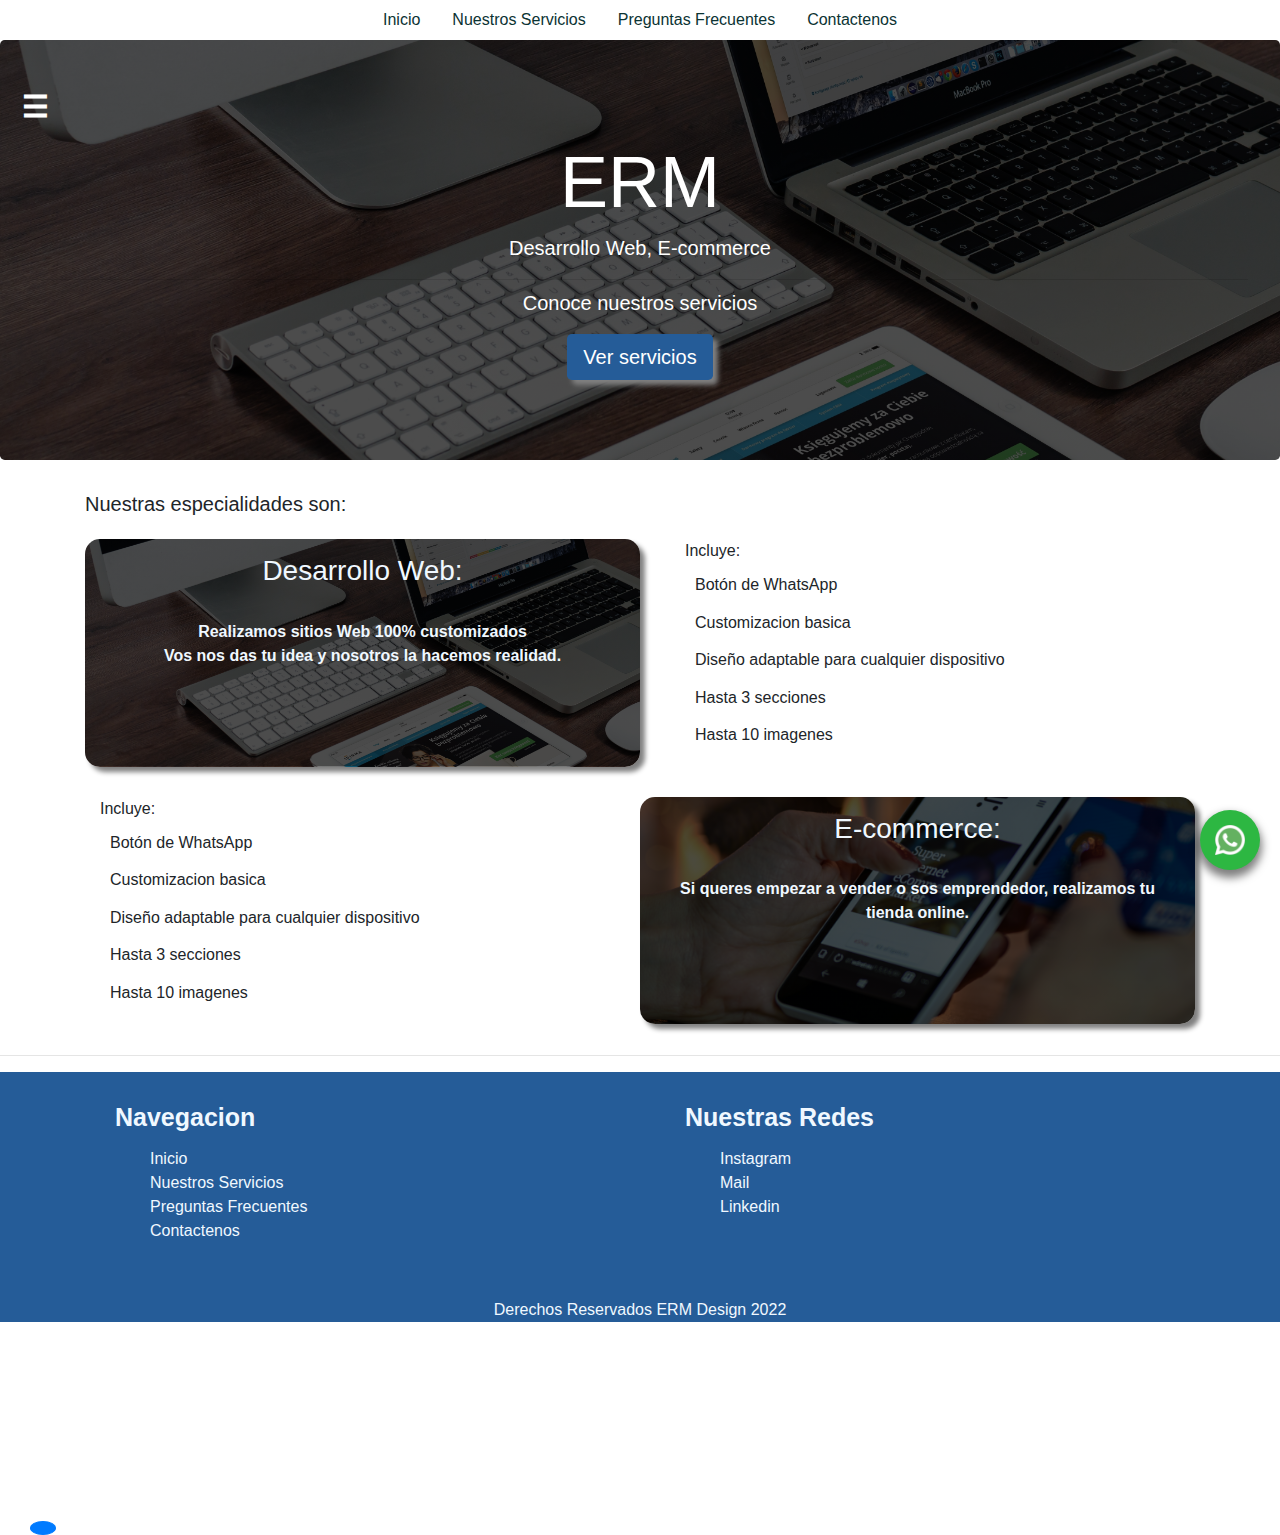
==== commit 2ff5932f: "update hamburguesa" ====
--- a/index.html
+++ b/index.html
@@ -47,34 +47,37 @@
       
       
 
+      
+      <!--Fin hamburguesa-->
+
+       
+
+      <ul class="nav">
+        <li class="nav-item">
+          <a class="nav-link active" href="index.html">Inicio</a>
+        </li>
+        <li class="nav-item">
+          <a class="nav-link" href="nuestrosservicios.html"
+            >Nuestros Servicios</a
+          >
+        </li>
+        <li class="nav-item">
+          <a class="nav-link" href="preguntas.html">Preguntas Frecuentes</a>
+        </li>
+        <li class="nav-item">
+          <a class="nav-link" href="contacto.html">Contactenos</a>
+        </li>
+      </ul>
+    </header>
+
+    <div class="jumbotron">
+      
       <div id="main">
         
         <span style="font-size:30px;cursor:pointer" onclick="openNav()">&#9776;  </span>
       </div>
       
-      <!--Fin hamburguesa-->
-
-       
-
-      <ul class="nav">
-        <li class="nav-item">
-          <a class="nav-link active" href="index.html">Inicio</a>
-        </li>
-        <li class="nav-item">
-          <a class="nav-link" href="nuestrosservicios.html"
-            >Nuestros Servicios</a
-          >
-        </li>
-        <li class="nav-item">
-          <a class="nav-link" href="preguntas.html">Preguntas Frecuentes</a>
-        </li>
-        <li class="nav-item">
-          <a class="nav-link" href="contacto.html">Contactenos</a>
-        </li>
-      </ul>
-    </header>
-
-    <div class="jumbotron">
+
       <h1 class="display-3">ERM</h1>
       <p class="lead">Desarrollo Web, E-commerce</p>
       <hr class="my-2" />
@@ -173,13 +176,13 @@
 				<div class="wa__popup_heading">
 					<div class="wa__popup_title"></div>
 					<div class="wa__popup_intro">
-						¿Tenés una duda? Contactanos
+						¿Tenés una duda? Chatea con nosotros por WhatsApp
 					</div>
 				</div>
 				<div class="wa__popup_content">
 					<div class="wa__popup_notice">
-						Normalmente contestamos al instante. Horario de Atención: Lun-Vie de
-						08:30-17:30Hs.
+						Normalmente contestamos al instante. <br>
+            Horario de Atención: Lun-Vie de 08:30-17:30Hs.
 					</div>
 					<div class="wa__popup_content_list">
 						<div class="wa__popup_content_item">
--- a/stylemob.css
+++ b/stylemob.css
@@ -98,8 +98,12 @@
   
   #main {
     transition: margin-left .5s;
-    padding: 16px;
-  }
+    padding: 10px; 
+    margin-left: -20px;
+    margin-top: -30px ;
+    text-align: left;  
+  }
+
   
   @media screen and (max-height: 450px) {
     .sidenav {padding-top: 15px;}
@@ -365,7 +369,7 @@
     -webkit-font-smoothing: antialiased;
     -webkit-box-sizing: border-box;
     font-family: Arial, Helvetica, sans-serif;
-    width: 180px;
+    width: 252px;
     height: auto;
     -webkit-border-radius: 5px 5px 8px 8px;
     position: fixed;
@@ -1267,7 +1271,7 @@
         -webkit-tap-highlight-color: rgba(0, 0, 0, 0.25);
         width: 48px;
         height: 48px;
-        background: url('source/banners/image001.jpg') center center no-repeat;
+        background: url('./logo-erm.png') center center no-repeat;
         background-size: 48px 48px;
       }
       
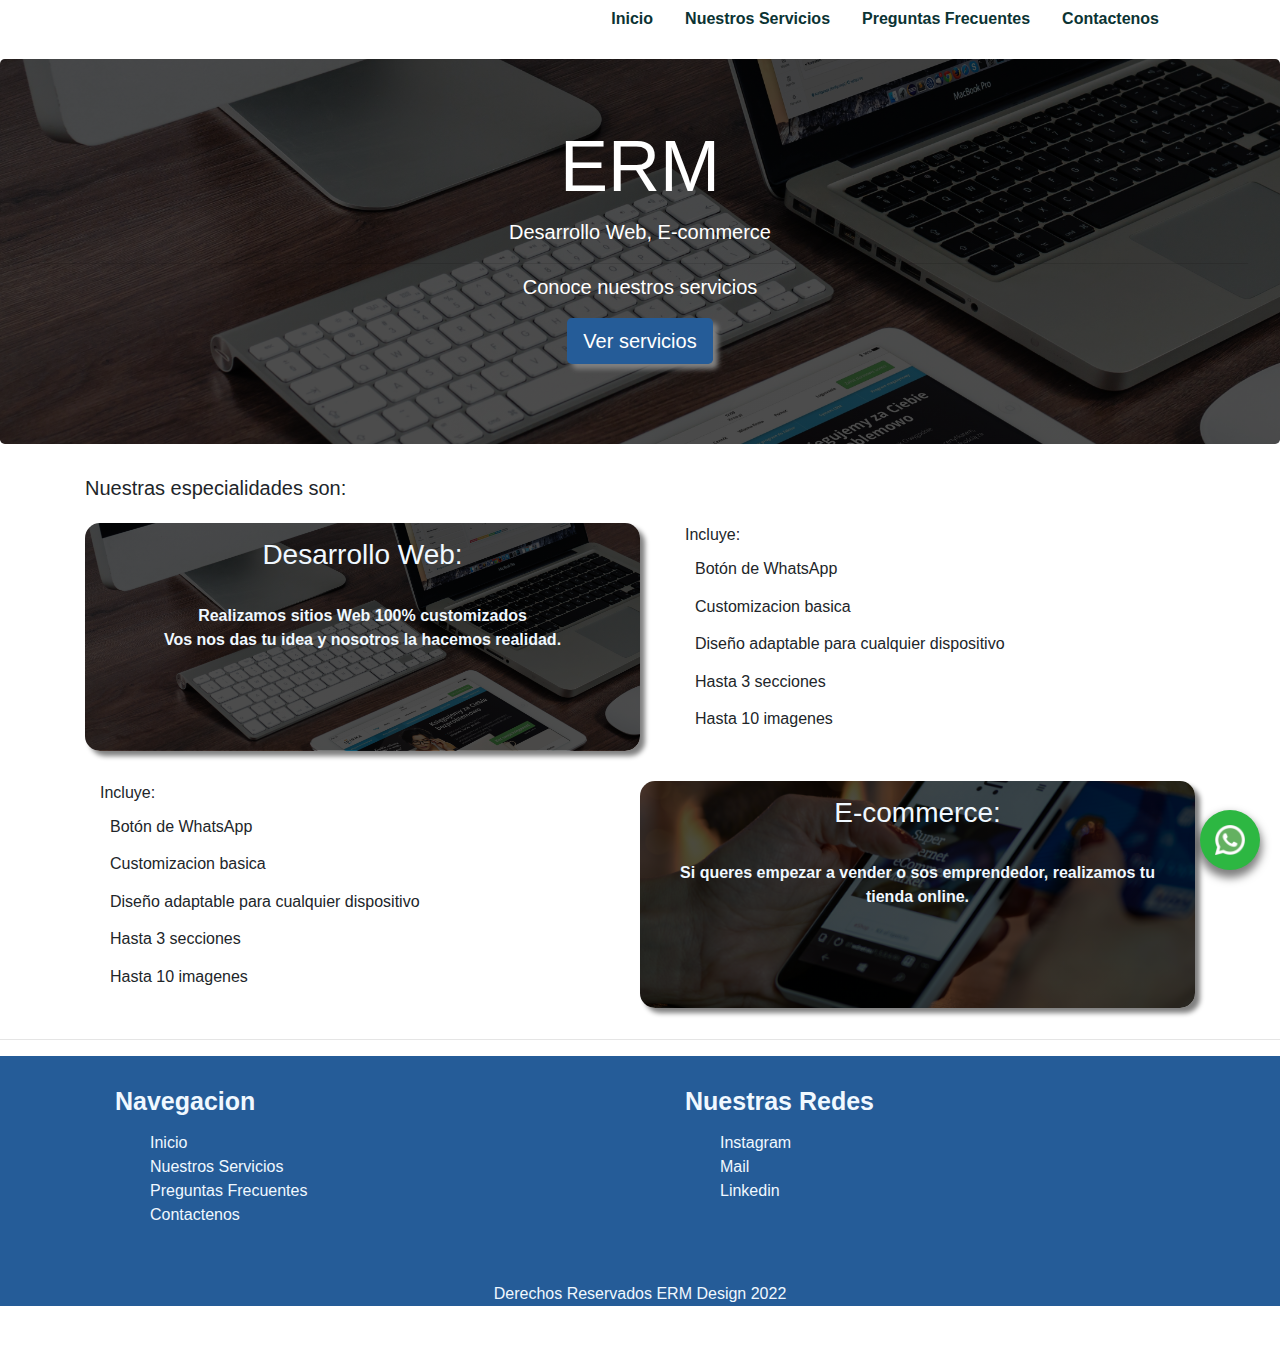
==== commit 284a603d: "update css html y js" ====
--- a/index.html
+++ b/index.html
@@ -7,9 +7,9 @@
       name="viewport"
       content="width=device-width, initial-scale=1, shrink-to-fit=no"
     />
-    
-    <link rel="shortcut icon" type="img/png" href="./source/logo-erm.png">
-    
+
+    <link rel="shortcut icon" type="img/png" href="./source/logo-erm.png" />
+
     <!--Custom css-->
     <link rel="stylesheet" href="stylemob.css" />
 
@@ -26,31 +26,28 @@
       crossorigin="anonymous"
       referrerpolicy="no-referrer"
     />
-     <!--JQuery-->
-		<script src="https://ajax.googleapis.com/ajax/libs/jquery/3.5.1/jquery.min.js"></script>
-
-   
+    <!--JQuery-->
+    <script src="https://ajax.googleapis.com/ajax/libs/jquery/3.5.1/jquery.min.js"></script>
+
     <title>ERM Design</title>
   </head>
   <body>
     <header class="container">
-      
-     
       <!--Hamburguesa-->
       <div id="mySidenav" class="sidenav">
-        <a href="javascript:void(0)" class="closebtn" onclick="closeNav()">&times;</a>
+        <a href="javascript:void(0)" class="closebtn" onclick="closeNav()"
+          >&times;</a
+        >
         <a href="index.html">Inicio</a>
         <a href="nuestrosservicios.html">Nuestros Servicios</a>
         <a href="preguntas.html">Preguntas Frecuentes</a>
         <a href="contacto.html">Contactenos</a>
       </div>
+
+      <!--Fin hamburguesa-->
+
       
-      
-
-      
-      <!--Fin hamburguesa-->
-
-       
+      <a href="/index.html" id="logo"><main>ERM</main></a>
 
       <ul class="nav">
         <li class="nav-item">
@@ -71,12 +68,11 @@
     </header>
 
     <div class="jumbotron">
-      
       <div id="main">
-        
-        <span style="font-size:30px;cursor:pointer" onclick="openNav()">&#9776;  </span>
-      </div>
-      
+        <span style="font-size: 30px; cursor: pointer" onclick="openNav()"
+          >&#9776;
+        </span>
+      </div>
 
       <h1 class="display-3">ERM</h1>
       <p class="lead">Desarrollo Web, E-commerce</p>
@@ -106,107 +102,114 @@
             Realizamos sitios Web 100% customizados<br />
             Vos nos das tu idea y nosotros la hacemos realidad.
           </p>
-          <ul id="lista-desarrollo">Incluye: 
-            <li><i class="fa-solid fa-check"></i> Botón de WhatsApp</li>
-            <li><i class="fa-solid fa-check"></i>Customizacion basica</li>
-            <li><i class="fa-solid fa-check"></i>Diseño adaptable para cualquier dispositivo</li>
-            <li><i class="fa-solid fa-check"></i>Hasta 3 secciones</li>
-            <li><i class="fa-solid fa-check"></i>Hasta 10 imagenes</li>                          
-        </ul>
-         
-        </div>
-        
+          <ul id="lista-desarrollo">
+            Incluye:
+            <li><i class="fa-solid fa-check"></i> Botón de WhatsApp</li>
+            <li><i class="fa-solid fa-check"></i>Customizacion basica</li>
+            <li>
+              <i class="fa-solid fa-check"></i>Diseño adaptable para cualquier
+              dispositivo
+            </li>
+            <li><i class="fa-solid fa-check"></i>Hasta 3 secciones</li>
+            <li><i class="fa-solid fa-check"></i>Hasta 10 imagenes</li>
+          </ul>
+        </div>
+
         <div class="col-sm text-desarrollo">
-          <ul id="lista-desarrollo-mob">Incluye: 
-            <li><i class="fa-solid fa-check"></i> Botón de WhatsApp</li>
-            <li><i class="fa-solid fa-check"></i>Customizacion basica</li>
-            <li><i class="fa-solid fa-check"></i>Diseño adaptable para cualquier dispositivo</li>
-            <li><i class="fa-solid fa-check"></i>Hasta 3 secciones</li>
-            <li><i class="fa-solid fa-check"></i>Hasta 10 imagenes</li>                          
-        </ul>
-        </div>
-
-      </div>
-    </div>  
+          <ul id="lista-desarrollo-mob">
+            Incluye:
+            <li><i class="fa-solid fa-check"></i> Botón de WhatsApp</li>
+            <li><i class="fa-solid fa-check"></i>Customizacion basica</li>
+            <li>
+              <i class="fa-solid fa-check"></i>Diseño adaptable para cualquier
+              dispositivo
+            </li>
+            <li><i class="fa-solid fa-check"></i>Hasta 3 secciones</li>
+            <li><i class="fa-solid fa-check"></i>Hasta 10 imagenes</li>
+          </ul>
+        </div>
+      </div>
+    </div>
 
     <div class="container" id="container-ecommerce">
-      
       <div class="row">
         <div class="col-sm text-ecommerce">
-          
-          <ul id="lista-ecommerce-mob">Incluye: 
-            <li><i class="fa-solid fa-check"></i> Botón de WhatsApp</li>
-            <li><i class="fa-solid fa-check"></i>Customizacion basica</li>
-            <li><i class="fa-solid fa-check"></i>Diseño adaptable para cualquier dispositivo</li>
-            <li><i class="fa-solid fa-check"></i>Hasta 3 secciones</li>
-            <li><i class="fa-solid fa-check"></i>Hasta 10 imagenes</li>                          
-        </ul>
-        </div>
-        
+          <ul id="lista-ecommerce-mob">
+            Incluye:
+            <li><i class="fa-solid fa-check"></i> Botón de WhatsApp</li>
+            <li><i class="fa-solid fa-check"></i>Customizacion basica</li>
+            <li>
+              <i class="fa-solid fa-check"></i>Diseño adaptable para cualquier
+              dispositivo
+            </li>
+            <li><i class="fa-solid fa-check"></i>Hasta 3 secciones</li>
+            <li><i class="fa-solid fa-check"></i>Hasta 10 imagenes</li>
+          </ul>
+        </div>
+
         <div class="col-sm ecommerce">
           <h3>E-commerce:</h3>
           <br />
           <p>
-            Si queres empezar a vender o sos emprendedor, realizamos tu tienda online. <br />
-            
+            Si queres empezar a vender o sos emprendedor, realizamos tu tienda
+            online. <br />
           </p>
-          <ul id="lista-ecommerce">Incluye: 
-            <li><i class="fa-solid fa-check"></i> Botón de WhatsApp</li>
-            <li><i class="fa-solid fa-check"></i>Customizacion basica</li>
-            <li><i class="fa-solid fa-check"></i>Diseño adaptable para cualquier dispositivo</li>
-            <li><i class="fa-solid fa-check"></i>Hasta 3 secciones</li>
-            <li><i class="fa-solid fa-check"></i>Hasta 10 imagenes</li>                          
-        </ul>
-         
-        </div>
-      </div>
-    </div>
-
+          <ul id="lista-ecommerce">
+            Incluye:
+            <li><i class="fa-solid fa-check"></i> Botón de WhatsApp</li>
+            <li><i class="fa-solid fa-check"></i>Customizacion basica</li>
+            <li>
+              <i class="fa-solid fa-check"></i>Diseño adaptable para cualquier
+              dispositivo
+            </li>
+            <li><i class="fa-solid fa-check"></i>Hasta 3 secciones</li>
+            <li><i class="fa-solid fa-check"></i>Hasta 10 imagenes</li>
+          </ul>
+        </div>
+      </div>
+    </div>
 
     <div class="btnWhatsApp">
-			<div class="btn_popup" id="botonWhatsApp" target="_blank" role="button">
-				<div class="wa__btn_popup_txt"></div>
-				<div class="wa__btn_popup_icon"></div>
-			</div>
-			<div
-				id="cajadecontactoWhatsApp"
-				class="wa__popup_chat_box wa__pending wa__active wa__lauch"
-				style="display: none"
-			>
-				<div class="wa__popup_heading">
-					<div class="wa__popup_title"></div>
-					<div class="wa__popup_intro">
-						¿Tenés una duda? Chatea con nosotros por WhatsApp
-					</div>
-				</div>
-				<div class="wa__popup_content">
-					<div class="wa__popup_notice">
-						Normalmente contestamos al instante. <br>
+      <div class="btn_popup" id="botonWhatsApp" target="_blank" role="button">
+        <div class="wa__btn_popup_txt"></div>
+        <div class="wa__btn_popup_icon"></div>
+      </div>
+      <div
+        id="cajadecontactoWhatsApp"
+        class="wa__popup_chat_box wa__pending wa__active wa__lauch"
+        style="display: none"
+      >
+        <div class="wa__popup_heading">
+          <div class="wa__popup_title"></div>
+          <div class="wa__popup_intro">
+            ¿Tenés una duda? Chatea con nosotros por WhatsApp
+          </div>
+        </div>
+        <div class="wa__popup_content">
+          <div class="wa__popup_notice">
+            Normalmente contestamos al instante. <br />
             Horario de Atención: Lun-Vie de 08:30-17:30Hs.
-					</div>
-					<div class="wa__popup_content_list">
-						<div class="wa__popup_content_item">
-							<a
-								target="_blank"
-								href="https://api.whatsapp.com/send?phone=541139446974&amp;text=Hola! necesitaria resolver una consulta"
-								class="wa__stt wa__stt_online"
-							>
-								<div class="wa__popup_avatar">
-									<div class="wa__cs_img_wrap"></div>
-								</div>
-								<div class="wa__popup_txt">
-									<div class="wa__member_name"></div>
-									<div class="wa__member_duty"></div>
-								</div>
-							</a>
-						</div>
-					</div>
-				</div>
-			</div>
-		</div>
-
-    
-
+          </div>
+          <div class="wa__popup_content_list">
+            <div class="wa__popup_content_item">
+              <a
+                target="_blank"
+                href="https://api.whatsapp.com/send?phone=541139446974&amp;text=Hola! necesitaria resolver una consulta"
+                class="wa__stt wa__stt_online"
+              >
+                <div class="wa__popup_avatar">
+                  <div class="wa__cs_img_wrap"></div>
+                </div>
+                <div class="wa__popup_txt">
+                  <div class="wa__member_name"></div>
+                  <div class="wa__member_duty"></div>
+                </div>
+              </a>
+            </div>
+          </div>
+        </div>
+      </div>
+    </div>
 
     <hr />
 
@@ -259,8 +262,6 @@
               </li>
             </ul>
           </div>
-
-          
         </div>
       </div>
 
@@ -282,7 +283,6 @@
 
     <script src="main.js"></script>
 
-    
     <script src="https://cdnjs.cloudflare.com/ajax/libs/popper.js/1.14.7/umd/popper.min.js"></script>
     <script src="https://stackpath.bootstrapcdn.com/bootstrap/4.3.1/js/bootstrap.min.js"></script>
   </body>
--- a/stylemob.css
+++ b/stylemob.css
@@ -54,6 +54,7 @@
     color: rgb(11, 51, 51);
     
 }
+
 #hamburguesa{
     margin-top: 20px;
     margin-bottom: 20px;
@@ -824,32 +825,42 @@
 @media  (min-width:750px ) {
 
    
-    header .logo img{
-        height: 30vh;
-        width: 90vw;
-       
-        
-            
+    
+
+  
+    .logo-nav{
+      display: flex;
     }
-    
+
     header .nav{
-        display: flex;
-        justify-content: center;
+      display: flex;
+      justify-content: right;
+      padding: 10px;
+      margin: 10px;
         
     }
-    
+
+ 
     header .nav li a{
-        list-style: none;
-        color: rgb(11, 51, 51);
-        
+      list-style: none;
+      color: rgb(11, 51, 51);
+      font-weight: bold;
     }
 
-    #hamburguesa{
-        display: none;
-    }    
-
-    #logo{
-        display: block;
+    header .nav li a:hover{
+      color:#255c98;
+    }
+
+   #logo{
+      text-decoration: none;
+      display: flex;
+      align-items: left;
+    }
+
+
+
+    #main{
+      display: none;
     }
     
     #arriba{
@@ -859,8 +870,8 @@
       color: #b7bec5;
       -webkit-font-smoothing: antialiased;
       -webkit-box-sizing: border-box;
-      position: absolute;
-      bottom: -650px;
+      position: fixed;
+      bottom: -850px;
       cursor: pointer;
       font-family: Arial, Helvetica, sans-serif;
       z-index: 9999;
